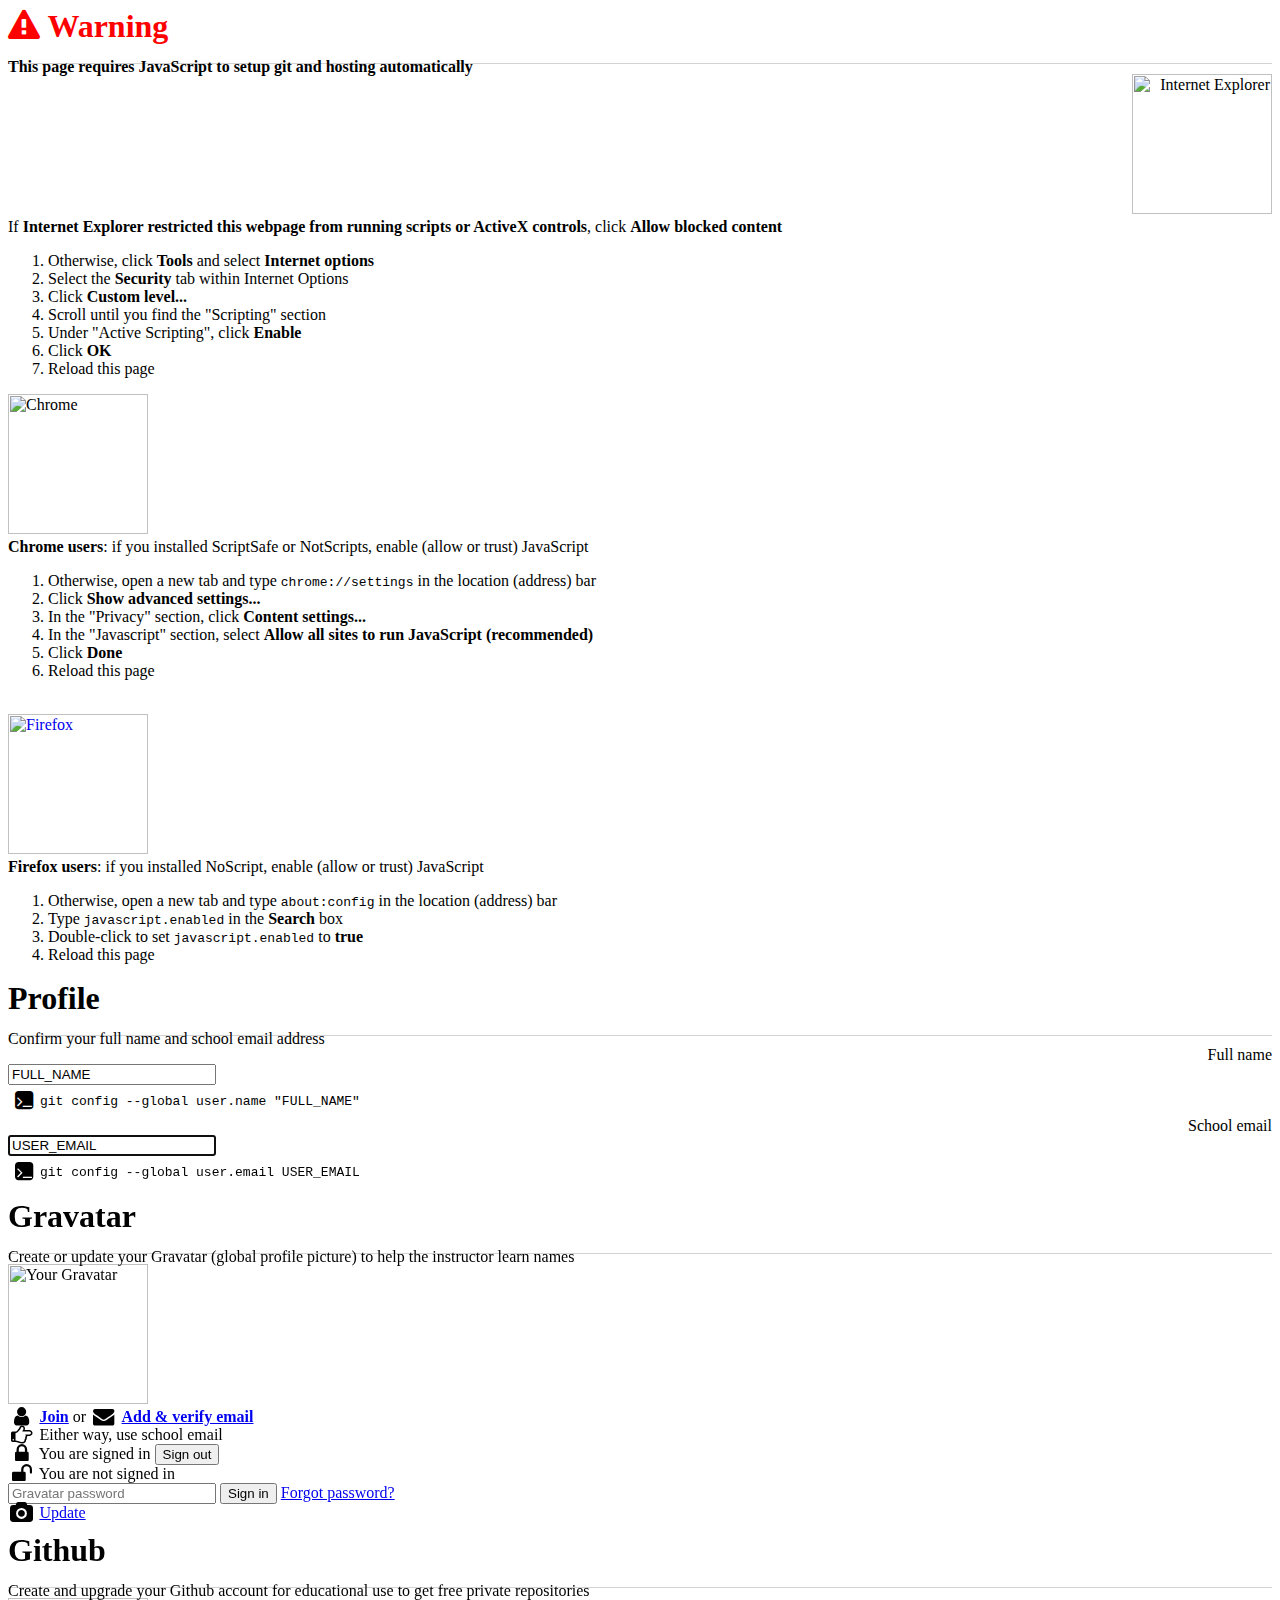
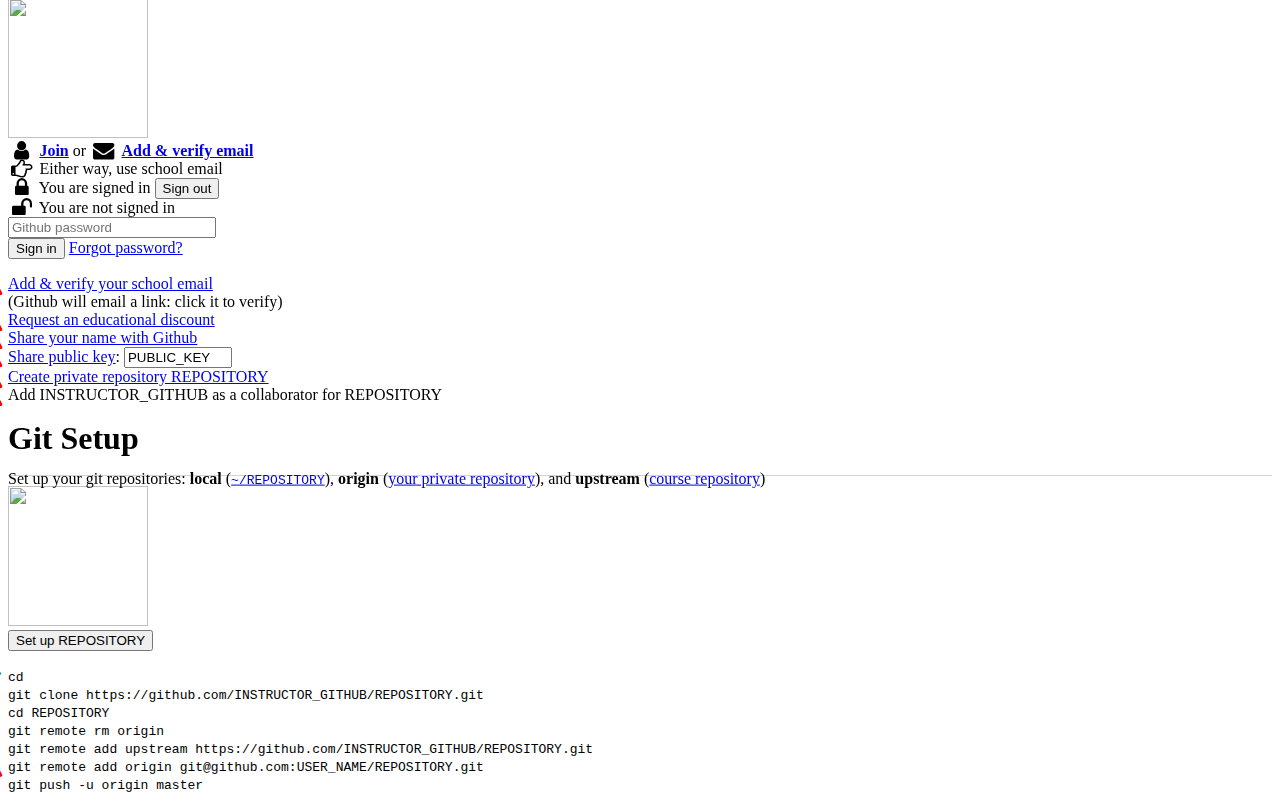
==== index2.html @ 59d85c50 "Name and email auto-populate in case of a reload. Also: scripts in gh-pages branch." ====
<!DOCTYPE html>
<html lang="en">
<head>
  <meta charset="utf-8" />
  <title>Git and Hosting Setup</title>
  <link href="http://maxcdn.bootstrapcdn.com/font-awesome/4.2.0/css/font-awesome.min.css" rel="stylesheet">
  <!-- Suppress favicon -->
  <link rel="shortcut icon" href="#" />
  <link rel="stylesheet" href="http://lawrancej.github.io/starterupper/reset.css" />
  <link rel="stylesheet" href="http://lawrancej.github.io/starterupper/text.css" />
  <link rel="stylesheet" href="http://lawrancej.github.io/starterupper/960.css" />
  <script src="modernizr-latest.js"></script>
  <style>
  .success {
    color:green;
  }
  .fail {
    color:red;
  }
  h1 {
    margin:0px;
    padding:0px;
  }
  header div {
    position: relative;
    top: 50%;
    transform: translateY(70%);
  }
  header {
    display: block;
    border-bottom: 1px solid lightgray;
    margin-bottom: 10px;
  }
  section {
    margin-bottom:10px;
  }
  input[type="text"] { width:200px; }
  input[type="email"] { width:200px; }
  input[type="password"] { width:200px; }
  .js #javascript-warning {display: none;}
  .github-two-factor {display: none; }
  .webcam { display: none; }
  .manual { display: none; }
  
  .js .no-github-upgraded { display: none; }
  .github-upgraded { display: none; }
  .github-profile { display:none; }
  .github-collaborator {display: none;}
  .github-repository {display: none;}
  .github-key {display: none;}
  
  </style>
  <noscript>
    <style>
      .login-control {display: none;}
    </style>
  </noscript>
  <script src="http://lawrancej.github.io/starterupper/sparkMD5.js"></script>
  <script src="http://lawrancej.github.io/starterupper/jquery-2.1.1.min.js"></script>
  <script src="http://lawrancej.github.io/starterupper/github.js"></script>
<!--  <script>
  // Borrowed from Modernizr, switch no-js to js if javascript is available
  document.documentElement.className=document.documentElement.className.replace(/\bno-js\b/,'') + ' js';
  </script> -->
</head>
<body>
  <article>
    <form method="post" action="/" >
      
    <!-- Nag the user if JavaScript is disabled -->
      <section class="container_12" id="javascript-warning">
        <header>
            <h1 class="grid_2" style="color:red;"><i class="fa fa-warning fail"></i> Warning</h1>
            <div class="grid_10"><b>This page requires JavaScript
            to setup git and hosting automatically</b></div>
            <div class="clear"></div>
        </header>
        
        <!-- IE users -->
        <div class="grid_2" style="text-align: right;">
            <img src="ie.svg" width="140" height="140"
            title="Internet Explorer" />
        </div>
        <div class="grid_10">
        <!-- IE5 through IE9 -->
        <!--[if lte IE 9]>
            <b>Your browser is obsolete</b>:
            Please <a target="actionRequired"
            href="http://windows.microsoft.com/en-us/internet-explorer/download-ie">upgrade</a>
            first, or install
            <a href="http://www.google.com/chrome/" 
            target="actionRequired">Chrome</a> or 
            <a href="https://www.mozilla.org/en-US/firefox/new/"
            target="actionRequired">Firefox</a> instead<br/><br/>
        <![endif]-->
            If <b>Internet Explorer restricted this webpage from running scripts
            or ActiveX controls</b>, click <b>Allow blocked content</b>
            <ol>
                <li>Otherwise, click <b>Tools</b> and select
                <b>Internet options</b></li>
                <li>Select the <b>Security</b> tab within Internet Options</li>
                <li>Click <b>Custom level...</b></li>
                <li>Scroll until you find the &quot;Scripting&quot; section</li>
                <li>Under &quot;Active Scripting&quot;, click <b>Enable</b></li>
                <li>Click <b>OK</b></li>
                <li>Reload this page</li>
            </ol>
        </div>
        <div class="clear"></div>

        <!-- Chrome users -->
        <div class="grid_2">
            <img src="chrome.svg" width="140" height="140" title="Chrome" />
        </div>
        <div class="grid_10">
            <b>Chrome users</b>: if you installed ScriptSafe or NotScripts,
            enable (allow or trust) JavaScript
            <ol>
                <li>Otherwise, open a new tab and type
                <code>chrome://settings</code> in the location (address) bar</li>
                <li>Click <b>Show advanced settings...</b></li>
                <li>In the "Privacy" section,
                click <b>Content settings...</b></li>
                <li>In the "Javascript" section, select
                <b>Allow all sites to run JavaScript (recommended)</b></li>
                <li>Click <b>Done</b></li>
                <li>Reload this page</li>
            </ol>
        </div>
        <div class="clear"></div>
        <br/>
        
        <!-- Firefox users -->
        <div class="grid_2">
            <a href="http://kb.mozillazine.org/About:config"
            target="actionRequired">
                <img src="firefox.svg" width="140"
                height="140" title="Firefox" />
            </a>
        </div>
        <div class="grid_10">
            <b>Firefox users</b>: if you installed NoScript,
            enable (allow or trust) JavaScript
            <ol>
                <li>Otherwise, open a new tab and type <code>about:config</code>
                in the location (address) bar</li>
                <li>Type <code>javascript.enabled</code> in the <b>Search</b> box</li>
                <li>Double-click to set <code>javascript.enabled</code> to <b>true</b></li>
                <li>Reload this page</li>
            </ol>
        </div>
        <div class="clear"></div>
      </section>
      
      <!-- What to do if the script is offline -->
      <section class="container_12 manual">
        <header>
            <h1 class="grid_2" style="color:red;">Error</h1>
            <div class="grid_10">
                Script off-line: troubleshoot or complete steps manually
            </div>
            <div class="clear"></div>
        </header>
        <div class="grid_2">Troubleshooting</div>
        <div class="grid_3">
            <b>Possible cause</b><br/>
            Firewall is blocking <code>netcat</code>
        </div>
        <div class="grid_7">
            <b>Solution</b><br/>
            <ol>
                <li>Open the firewall</li>
                <li>Allow programs to communicate through the firewall</li>
                <li>Change settings</li>
                <li>Select <code>nc.exe</code> and ensure <b>Domain</b> is checked</li>
                <li>Click <b>OK</b></li>
                <li>Close this window and restart the script in the command line</li>
            </ol>
        </div>
        <div class="clear"></div>
        
        <div class="grid_2">&nbsp;</div>
        <div class="grid_3">
            Another program is using port 8080
        </div>
        <div class="grid_7">
            <ol>
                <li>Close any web servers on your machine</li>
                <li>Close this window and restart the script in the command line</li>
            </ol>
        </div>
      </section>

      <!-- Profile -->
      <section class="container_12">
        <header>
            <h1 class="grid_2">Profile</h1>
            <div class="grid_10">
                Confirm your full name and school email address
            </div>
            <div class="clear"></div>
        </header>
        
        <!-- Full name -->
        <div class="grid_2" style="text-align: right;">
            <label for="name">Full name</label>
        </div>
        <div class="grid_3">
            <input id="name" type="text" name="name" value="FULL_NAME"
            placeholder="Full name" pattern="[^ ]+( [^ ]+)+" required
            title="Full name (first and last)" autocomplete="on" /><br/>
        </div>
        <div class="grid_7">
            <span class="fa-stack fa-fw">
              <i class="fa fa-square fa-stack-1x fa-lg"></i>
              <i class="fa fa-terminal fa-stack-1x fa-inverse"></i>
            </span><code
            id="git-config-name">git config --global user.name "FULL_NAME"</code>
        </div>
        <div class="clear"></div>
        
        <!-- Email -->
        <div class="grid_2" style="text-align: right;">
            <label for="email">School email</label>
        </div>
        <div class="grid_3">
            <input id="email" type="email" name="email" value="USER_EMAIL"
            placeholder="School email address" required
            autofocus autocomplete="on" title="School email address (ends with .edu)" />
        </div>
        <div class="grid_7">
            <span class="fa-stack fa-fw">
              <i class="fa fa-square fa-stack-1x fa-lg"></i>
              <i class="fa fa-terminal fa-stack-1x fa-inverse"></i>
            </span><code
            id="git-config-email">git config --global user.email USER_EMAIL</code>
        </div>
        <div class="clear"></div>
     </section>
     
     <!-- Gravatar -->
     <section class="container_12">
        <header>
        <h1 class="grid_2">Gravatar</h1>
        <div class="grid_10">
            Create or update your Gravatar (global profile picture)
            to help the instructor learn names
        </div>
        <div class="clear"></div>
        </header>
        
        <div class="grid_2">
            <img id="visible-gravatar"
            src="http://www.gravatar.com/avatar/EMAIL_HASH?d=retro&s=140"
            title="Your Gravatar" width="140" height="140" />
        </div>
        <div class="grid_3">
            <div class="no-gravatar-authenticated onboard no-gravatar-account">
                <i class="fa fa-fw fa-lg fa-user"></i>
                <a href="https://en.gravatar.com/connect/?source=_signup"
                target="actionRequired"
                title="New to Gravatar? Join with your school email">
                    <b>Join</b></a>
                or
                <i class="fa fa-fw fa-lg fa-envelope"></i>
                <a href="https://en.gravatar.com/emails/new"
                target="actionRequired"
                title="Already use Gravatar? Add and verify your school email">
                    <b>Add &amp; verify email</b></a>
                <br/>
                <i class="fa fa-fw fa-lg fa-hand-o-right"></i> Either way, use school email<br/>
            </div>
            <div class="gravatar-authenticated login-control">
                <i class="fa fa-fw fa-lg fa-lock"></i> You are signed in
                <input type="button" onclick="controller.gravatar.logout(this);" value="Sign out" />
            </div>
            <div class="no-gravatar-authenticated login-control">
                <i class="fa fa-fw fa-lg fa-unlock"></i> You are not signed in<br/>
            
                <input type="password" id="gravatarPassword"
                placeholder="Gravatar password" pattern=".{7,}" />
                <input type="button" value="Sign in" onclick="controller.gravatar.login(this)" /> 
                <a href="https://en.wordpress.com/wp-login.php?action=lostpassword&wpcom_connect=1"
                target="actionRequired">Forgot password?</a>
            </div>
        </div>
        <div class="grid_7">
            <div class="no-js">
                <i class="fa fa-fw fa-lg fa-camera"></i>
                <a href="https://en.gravatar.com/gravatars/new"
                target="actionRequired"
                title="Update Gravatar profile picture">Update</a>
            </div>
            <div class="webcam">
                How about webcam.js here? http://pixlcore.com/read/WebcamJS
            </div>
        </div>
      </section>
      
      <!-- Github -->
      <section class="container_12">
        <header>
          <h1 class="grid_2">Github</h1>
          <div class="grid_10">
            Create and upgrade your Github account for educational use to
            get free private repositories
          </div>
          <div class="clear"></div>
        </header>
        
        <div class="clear"></div>
        <div class="grid_2">
            <img src="http://lawrancej.github.io/starterupper/github.svg"
            width="140" height="140" />
        </div>
        <div class="grid_3">
            <div class="no-github-authenticated onboard">
                <i class="fa fa-fw fa-lg fa-user"></i>
                <a href="https://github.com/join" target="actionRequired"
                title="New to Github? Join with your school email">
                <b>Join</b></a> or
                <i class="fa fa-fw fa-lg fa-envelope"></i>
                <a href="https://github.com/settings/emails"
                target="actionRequired"
                title="Already use Github? Add and verify your school email">
                    <b>Add &amp; verify email</b></a>
                <br/>
                <i class="fa fa-fw fa-lg fa-hand-o-right"></i> Either way, use school email<br/>
            </div>
            <div class="github-authenticated login-control">
                <i class="fa fa-fw fa-lg fa-lock"></i> You are signed in
                <input type="button" onclick="logout(this);" value="Sign out" />
            </div>
            <div class="no-github-authenticated login-control">

                <i class="fa fa-fw fa-lg fa-unlock"></i> You are not signed in<br/>
                
                <input type="password" id="github-password"
                placeholder="Github password" pattern=".{7,}"
                title="Github password (must be 7+ characters)" required />
                <br />
                
                <div class="github-two-factor">
                    <input type="text" id="otp" placeholder="Authentication code"
                    pattern="[0-9]{6}" required />
                    <br />
                </div>
                <input type="button" onclick="login(this);" value="Sign in" />
                <a href="https://github.com/password_reset"
                target="actionRequired">Forgot password?</a>
            </div>
        </div>
        <div class="grid_7">
            <div class="github-authenticated">
                <ul class="fa-ul" style="margin-left: 0px;">
                    <li class="no-github-email-verified">
                        <i class="fa-li fa fa-lg fa-warning fail"></i>
                        <a href="https://github.com/settings/emails"
                        target="actionRequired">Add &amp; verify
                        your school email</a><br/>(Github will email a link: click it to verify)
                    </li>
                    <li class="no-github-upgraded">
                        <i class="fa-li fa fa-lg fa-warning fail"></i>
                        <a href="https://education.github.com/discount_requests/new"
                        target="actionRequired">Request an educational discount</a>
                    </li>
                    <li class="no-github-profile">
                        <i class="fa-li fa fa-lg fa-warning fail"></i>
                        <!-- Only ask the user to do stuff themselves if Javascript's disabled (or failed) and the server's dead (or failed) -->
                        <a target="actionRequired"
                        href="https://github.com/settings/profile">
                            Share your name with Github</a>
                    </li>
                    <li class="github-profile">
                        <i class="fa-li fa fa-lg fa-check success"></i>
                        Shared your name with Github
                        (<a target="actionRequired"
                        href="https://github.com/settings/profile">Update profile</a>)
                    </li>
                    <li class="no-github-key">
                        <i class="fa-li fa fa-lg fa-warning fail"></i>
                        <a href="https://github.com/settings/ssh"
                        target="actionRequired">Share public key</a>:
                        <input type="text" value="PUBLIC_KEY" style="width:100px;" />
                    </li>
                    <li class="github-key">
                        <i class="fa-li fa fa-lg fa-check success"></i>
                        Shared public key
                        (<a href="https://github.com/settings/ssh"
                        target="actionRequired">Update</a>)
                    </li>
                    <li class="no-github-repository">
                        <i class="fa-li fa fa-lg fa-warning fail"></i>
                        <a target="actionRequired" href="https://github.com/new">
                            Create private repository REPOSITORY</a>
                    </li>
                    <li class="github-repository">
                        <i class="fa-li fa fa-lg fa-check success"></i>
                        Created private repository
                        <a href="https://github.com/USER_NAME/REPOSITORY"
                        target="actionRequired"
                        class="origin-href">REPOSITORY</a>
                    </li>
                    <li class="no-github-collaborator">
                        <i class="fa-li fa fa-lg fa-warning fail"></i>
                        Add INSTRUCTOR_GITHUB as a collaborator for REPOSITORY
                    </li>
                    <li class="github-collaborator">
                        <i class="fa-li fa fa-lg fa-check success"></i>
                        <a href="https://github.com/USER_NAME/REPOSITORY/settings/collaboration"
                        id="collaborator-href" target="actionRequired">
                            Added INSTRUCTOR_GITHUB as a collaborator for REPOSITORY</a>
                    </li>
                </ul>
            </div>
        </div>
      </section>
      <section class="container_12">
        <header>
          <h1 class="grid_2">Git Setup</h1>
          <div class="grid_10">Set up your git repositories:
          <b>local</b> (<a href="REPOSITORY" target="_blank"><code>~/REPOSITORY</code></a>),
          <b>origin</b> (<a class="origin-href"
          href="https://github.com/USER_NAME/REPOSITORY"
          target="_blank">your private repository</a>), and 
          <b>upstream</b> (<a href="https://github.com/INSTRUCTOR_GITHUB/REPOSITORY"
          target="_blank">course repository</a>)</div>
          <div class="clear"></div>
        </header>
        <div class="clear"></div>
        <div class="grid_2"><img src="http://lawrancej.github.io/starterupper/git.svg" width="140" height="140" /></div>
        <div class="grid_10">
          <button>Set up REPOSITORY</button>
          <ul class="fa-ul" style="margin-left: 0px;">
            <li>
            <i class="fa-li fa fa-lg fa-check success"></i>
            <code>cd</code><br/>
            <code>git clone https://github.com/INSTRUCTOR_GITHUB/REPOSITORY.git</code><br/>
            <code>cd REPOSITORY</code><br/>
            <code>git remote rm origin</code><br/>
            <code>git remote add upstream https://github.com/INSTRUCTOR_GITHUB/REPOSITORY.git</code>
            </li>
            <li>
            <i class="fa-li fa fa-lg fa-warning fail" id="origin-status"></i>
            <code id="origin-code">git remote add origin git@github.com:USER_NAME/REPOSITORY.git</code><br/>
            <code>git push -u origin master</code>
</li>
          </ul>
        </div>
      </section>
    </form>
  </article>
  <script>
    var model = {
        // Server-set constants
        // Name of the repository
        repo: 'REPOSITORY',
        // Who's the instructor?
        githubInstructorLogin: 'INSTRUCTOR_GITHUB',
        // User's login at their machine
        hostLogin: 'USER_NAME@HOSTNAME',
        // User's public key
        publicKey: 'PUBLIC_KEY',

        // Server-initialized variables
        // User's full name (DO NOT set directly, use model.setEmail())
        fullName: localStorage.hasOwnProperty("Model.fullName") ? 
                    localStorage.getItem("Model.fullName") : 'FULL_NAME',
        getName: function() {
            return localStorage.getItem("Model.fullName");
        },
        setName: function(name) {
            model.fullName = name.trim();
            if (model.validName()) {
                localStorage.setItem("Model.fullName", model.fullName);
            }
        },
        validName: function() {
            var regex = /[^ ]+( [^ ]+)+/;
            return regex.test(model.fullName);
        },
        
        // User's email (DO NOT set directly, use model.setEmail())
        email: localStorage.hasOwnProperty("Model.email") ? 
                    localStorage.getItem("Model.email") : 'USER_EMAIL',
        // Sanitize and validate email address before setting it
        setEmail: function(address) {
            model.email = address.toLowerCase().trim();
            if (model.validEmail()) {
                localStorage.setItem("Model.email", model.email);
            }
        },
        getEmail: function() {
            return localStorage.getItem("Model.email");
        },
        // Is the user's email valid?
        validEmail: function() {
            var regex = /^[a-zA-Z0-9.!#$%&'*+/=?^_`{|}~-]+@[a-zA-Z0-9](?:[a-zA-Z0-9-]{0,61}[a-zA-Z0-9])?(?:\.[a-zA-Z0-9](?:[a-zA-Z0-9-]{0,61}[a-zA-Z0-9])?)*$/;
            return regex.test(model.email);
        },
        // Is the user's email a school email?
        schoolEmail: function() {
            var regex = /edu$/;
            return regex.test(model.getEmail());
        },
        // Gravatar ID
        gravatarId: function() {
            return SparkMD5.hash(model.getEmail());
        },
    };

    var controller = {
        name: function() {
        // TODO: FIXME: use local storage and validate
            model.setName($("#name").val());
            $( "#git-config-name" ).html('git config --global user.name "' + model.getName() + '"');
        },
        email: function() {
        // TODO: FIXME: use local storage and validate
            model.setEmail($("#email").val());
            $( "#git-config-email" ).html('git config --global user.email ' + model.getEmail());
            
            $("#visible-gravatar").attr('src', 'http://www.gravatar.com/avatar/' + model.gravatarId() + '?d=retro&s=140');
            $.ajax({
                method: "GET",
                dataType: "jsonp",
                crossDomain: true,
                processData: false,
                url: 'https://en.gravatar.com/' + model.gravatarId() + '.json',
                success: function(response) {
                    localStorage.setItem("Gravatar", model.gravatarId());
                    controller.update('gravatar-account',true);
                },
                error: function(response) {
                    localStorage.removeItem("Gravatar");
                    controller.update('gravatar-account',false);
                }
            });
        },
        // Show class and hide its opposite
        update: function(klass, value) {
            if (value) {
                $('.'+klass).show();
                $('.no-'+klass).hide();
            } else {
                $('.'+klass).hide();
                $('.no-'+klass).show();
            }
        },
        gravatar: function() {
            controller.update('gravatar-authenticated',false);
        },
        github: function() {
            model.githubPassword = $("#github-password").val();
            if (Github.authenticated()) {
                setupUser();
                setupEmail();
//                setupSSH();
                setupRepo();
                // Doesn't work
                // Another bug: check if email and full name are valid before sharing them
                // Perhaps just use local storage?
                $(".origin-href").attr("href", "https://github.com/" + Github.getUsername() + "/REPOSITORY");
                $("#collaborator-href").attr("href", "https://github.com/" + Github.getUsername() + "/REPOSITORY/settings/collaboration");
                $("#origin-code").html("git remote add origin git@github.com:" + Github.getUsername() + "/REPOSITORY.git");
                controller.update('github-authenticated', true);
            } else {
                controller.update('github-authenticated', false);
            }
        },
    };
    $( "#name" ).on( "change", function( event ) {
        controller.name();
    });
    $( "#email" ).on( "change", function( event ) {
        controller.email();
    });
    $( "#github-login" ).on( "change", function( event) {
        controller.github();
    });
    $( "#github-password" ).on( "change", function( event) {
        controller.github();
    });
    $(function() {
        $("#name").val(model.getName());
        $("#email").val(model.getEmail());
        controller.name();
        controller.email();
        controller.gravatar();
        controller.github();
    });
  </script>

  <script>
    function setupUser() {
        // Nag the user if they're not on an upgraded plan
        Github.getUser({
            success: function(response) {
                controller.update('github-upgraded', (response.plan.name.toLowerCase() != "free"));
            }
        });
        Github.setUser({
            data: {
                name: model.getName()
            },
            success: function(response) {
                controller.update('github-profile',true);
            },
            fail: function(response) {
                controller.update('github-profile',false);
            }
        });
        // Set the company for the instructor's benefit
        // (if a company isn't already set)
        // TODO: http://www.whoisxmlapi.com/whois-api-doc.php
        /*
        if (response.hasOwnProperty("company") && response.company == "") {
            Github.setUser({
                data: {company: ""},
                success: function(response) {},
                fail: function(response) {
                // TODO: tell the user what to do if this breaks
                }
            });
        }
        */
    }
    function setupEmail() {
        // Setup email
        Github.getEmail({
            email: model.getEmail(),
            added: function() {
                controller.update('github-email-found',true);
            },
            verified: function() {
                controller.update('github-email-verified',true);
            },
            unverified: function() {
                controller.update('github-email-verified',false);
            },
            missing: function() {
                // The user needs to verify their email
                controller.update('github-email-verified',false);
                Github.setEmail({
                    email: model.getEmail(),
                    success: function() {
                        controller.update('github-email-found',true);
                    },
                    fail: function() {
                        controller.update('github-email-found',false);
                    }
                });
            }
        });
    }
    function setupSSH() {
        Github.shareKey({
            title: model.hostLogin,
            key: model.publicKey,
            success: function() {
                controller.update('github-key',true);
            },
            fail: function() {
                controller.update('github-key',false);
            }
        });
    }
    function setupRepo() {
        Github.createRepo({
            repo: model.repo,
            success: function(response) {
                controller.update('github-repository',true);
            },
            fail: function(response) {
                controller.update('github-repository',false);
            }
        });
        Github.addCollaborator({
            repo: model.repo,
            collaborator: model.githubInstructorLogin,
            success: function(response) {
                controller.update('github-collaborator', true);
            },
            fail: function(response) {
                controller.update('github-collaborator', false);
            }
        });
    }
    function login(event) {
        Github.login({
            username: $("#email").val(),
            password: $("#github-password").val(),
            otp: $("#otp").val(),
            authenticated: function() {
                controller.update('github-authenticated', true);
                setupUser();
                setupEmail();
//                setupSSH();
                setupRepo();
            },
            badCredential: function() {
                // Clear the password
                $("#password").attr('value', '');
                controller.github();
            },
            twoFactor: function() {
                $('.github-two-factor').show();
                $('#otp').focus();
            }
        });
    }
    function logout(event) {
        Github.logout();
        controller.update('github-authenticated', false);
    }
  </script>
</body>
</html>
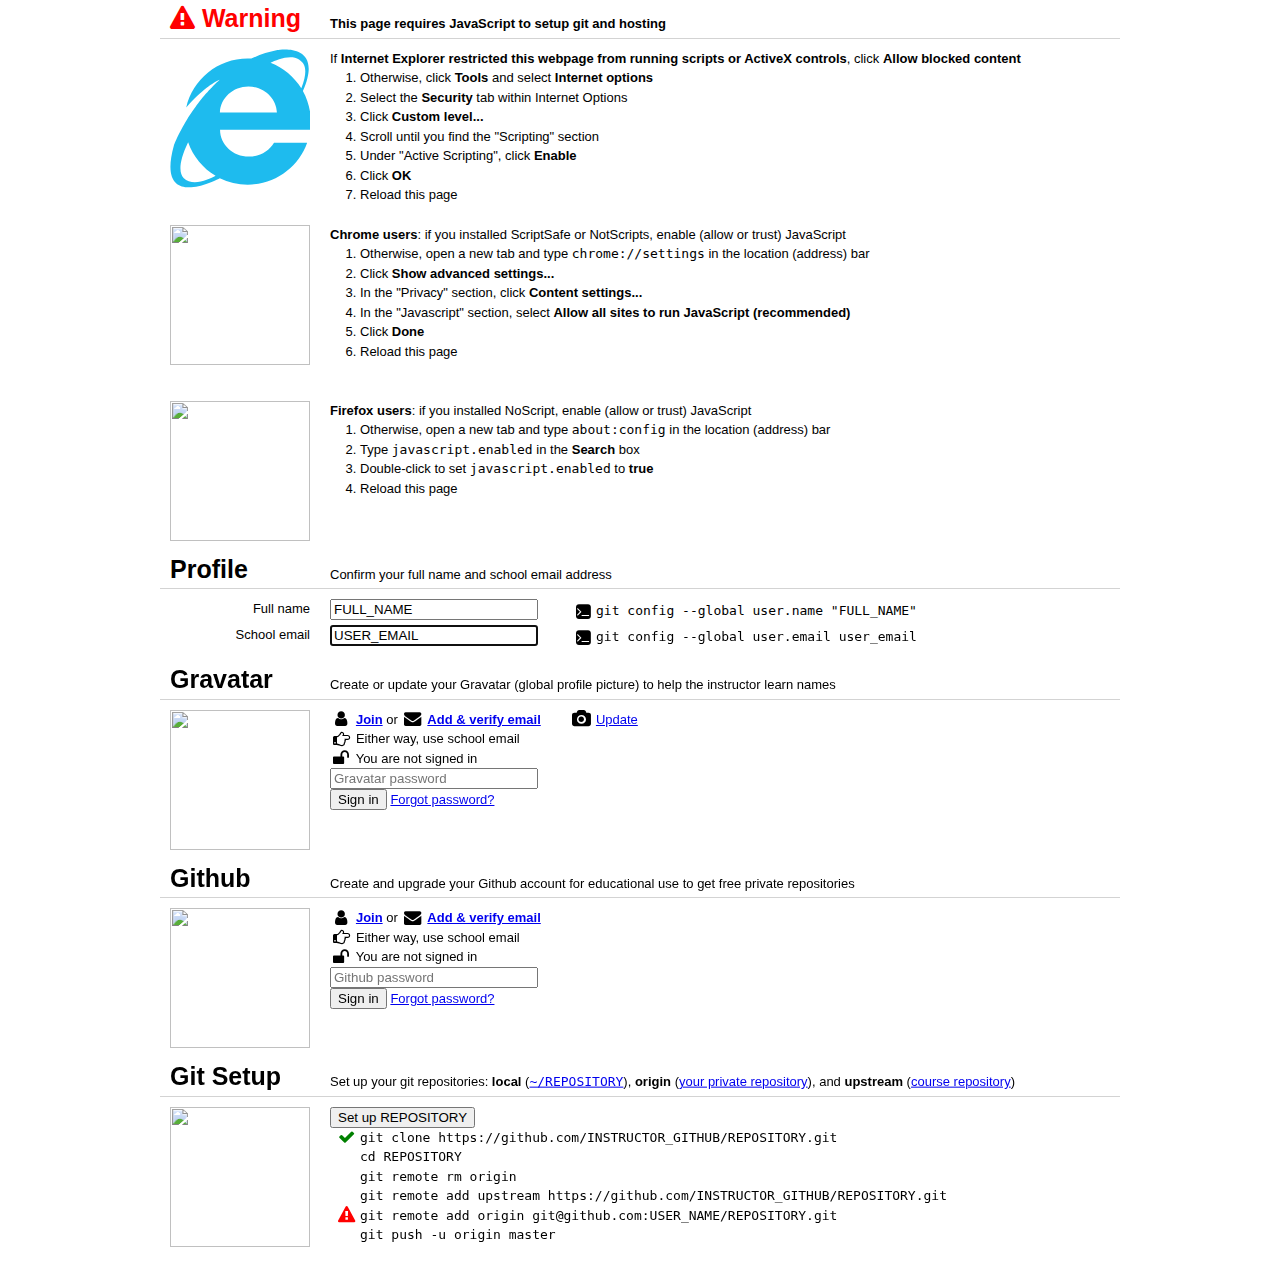
==== commit 137f5f60: "Merge remote-tracking branch 'origin/web' into web" ====
--- a/index2.html
+++ b/index2.html
@@ -6,9 +6,9 @@
   <link href="http://maxcdn.bootstrapcdn.com/font-awesome/4.2.0/css/font-awesome.min.css" rel="stylesheet">
   <!-- Suppress favicon -->
   <link rel="shortcut icon" href="#" />
-  <link rel="stylesheet" href="http://lawrancej.github.io/starterupper/reset.css" />
-  <link rel="stylesheet" href="http://lawrancej.github.io/starterupper/text.css" />
-  <link rel="stylesheet" href="http://lawrancej.github.io/starterupper/960.css" />
+  <link rel="stylesheet" href="reset.css" />
+  <link rel="stylesheet" href="text.css" />
+  <link rel="stylesheet" href="960.css" />
   <script src="modernizr-latest.js"></script>
   <style>
   .success {
@@ -55,9 +55,9 @@
       .login-control {display: none;}
     </style>
   </noscript>
-  <script src="http://lawrancej.github.io/starterupper/sparkMD5.js"></script>
-  <script src="http://lawrancej.github.io/starterupper/jquery-2.1.1.min.js"></script>
-  <script src="http://lawrancej.github.io/starterupper/github.js"></script>
+  <script src="sparkMD5.js"></script>
+  <script src="jquery-2.1.1.min.js"></script>
+  <script src="github.js"></script>
 <!--  <script>
   // Borrowed from Modernizr, switch no-js to js if javascript is available
   document.documentElement.className=document.documentElement.className.replace(/\bno-js\b/,'') + ' js';
@@ -72,7 +72,7 @@
         <header>
             <h1 class="grid_2" style="color:red;"><i class="fa fa-warning fail"></i> Warning</h1>
             <div class="grid_10"><b>This page requires JavaScript
-            to setup git and hosting automatically</b></div>
+            to setup git and hosting</b></div>
             <div class="clear"></div>
         </header>
         
@@ -397,9 +397,7 @@
                     <li class="github-repository">
                         <i class="fa-li fa fa-lg fa-check success"></i>
                         Created private repository
-                        <a href="https://github.com/USER_NAME/REPOSITORY"
-                        target="actionRequired"
-                        class="origin-href">REPOSITORY</a>
+                        <a href="#" target="actionRequired">REPOSITORY</a>
                     </li>
                     <li class="no-github-collaborator">
                         <i class="fa-li fa fa-lg fa-warning fail"></i>
@@ -407,8 +405,7 @@
                     </li>
                     <li class="github-collaborator">
                         <i class="fa-li fa fa-lg fa-check success"></i>
-                        <a href="https://github.com/USER_NAME/REPOSITORY/settings/collaboration"
-                        id="collaborator-href" target="actionRequired">
+                        <a href="#" target="actionRequired">
                             Added INSTRUCTOR_GITHUB as a collaborator for REPOSITORY</a>
                     </li>
                 </ul>
@@ -420,8 +417,7 @@
           <h1 class="grid_2">Git Setup</h1>
           <div class="grid_10">Set up your git repositories:
           <b>local</b> (<a href="REPOSITORY" target="_blank"><code>~/REPOSITORY</code></a>),
-          <b>origin</b> (<a class="origin-href"
-          href="https://github.com/USER_NAME/REPOSITORY"
+          <b>origin</b> (<a id="origin-href" href="https://github.com/USER_NAME/REPOSITORY"
           target="_blank">your private repository</a>), and 
           <b>upstream</b> (<a href="https://github.com/INSTRUCTOR_GITHUB/REPOSITORY"
           target="_blank">course repository</a>)</div>
@@ -434,7 +430,6 @@
           <ul class="fa-ul" style="margin-left: 0px;">
             <li>
             <i class="fa-li fa fa-lg fa-check success"></i>
-            <code>cd</code><br/>
             <code>git clone https://github.com/INSTRUCTOR_GITHUB/REPOSITORY.git</code><br/>
             <code>cd REPOSITORY</code><br/>
             <code>git remote rm origin</code><br/>
@@ -452,46 +447,22 @@
   </article>
   <script>
     var model = {
-        // Server-set constants
         // Name of the repository
         repo: 'REPOSITORY',
         // Who's the instructor?
         githubInstructorLogin: 'INSTRUCTOR_GITHUB',
+        // User's full name
+        fullName: 'FULL_NAME',
         // User's login at their machine
         hostLogin: 'USER_NAME@HOSTNAME',
         // User's public key
         publicKey: 'PUBLIC_KEY',
-
-        // Server-initialized variables
-        // User's full name (DO NOT set directly, use model.setEmail())
-        fullName: localStorage.hasOwnProperty("Model.fullName") ? 
-                    localStorage.getItem("Model.fullName") : 'FULL_NAME',
-        getName: function() {
-            return localStorage.getItem("Model.fullName");
-        },
-        setName: function(name) {
-            model.fullName = name.trim();
-            if (model.validName()) {
-                localStorage.setItem("Model.fullName", model.fullName);
-            }
-        },
-        validName: function() {
-            var regex = /[^ ]+( [^ ]+)+/;
-            return regex.test(model.fullName);
-        },
         
         // User's email (DO NOT set directly, use model.setEmail())
-        email: localStorage.hasOwnProperty("Model.email") ? 
-                    localStorage.getItem("Model.email") : 'USER_EMAIL',
-        // Sanitize and validate email address before setting it
+        email: 'USER_EMAIL',
+        // Sanitize email address before setting it
         setEmail: function(address) {
             model.email = address.toLowerCase().trim();
-            if (model.validEmail()) {
-                localStorage.setItem("Model.email", model.email);
-            }
-        },
-        getEmail: function() {
-            return localStorage.getItem("Model.email");
         },
         // Is the user's email valid?
         validEmail: function() {
@@ -501,24 +472,23 @@
         // Is the user's email a school email?
         schoolEmail: function() {
             var regex = /edu$/;
-            return regex.test(model.getEmail());
+            return regex.test(model.email);
         },
         // Gravatar ID
         gravatarId: function() {
-            return SparkMD5.hash(model.getEmail());
+            return SparkMD5.hash(model.email);
         },
     };
 
     var controller = {
         name: function() {
-        // TODO: FIXME: use local storage and validate
-            model.setName($("#name").val());
-            $( "#git-config-name" ).html('git config --global user.name "' + model.getName() + '"');
+            model.fullName = $("#name").val();
+            $( "#git-config-name" ).html('git config --global user.name "' + model.fullName + '"');
         },
         email: function() {
-        // TODO: FIXME: use local storage and validate
             model.setEmail($("#email").val());
-            $( "#git-config-email" ).html('git config --global user.email ' + model.getEmail());
+//            alert(model.email);
+            $( "#git-config-email" ).html('git config --global user.email ' + model.email);
             
             $("#visible-gravatar").attr('src', 'http://www.gravatar.com/avatar/' + model.gravatarId() + '?d=retro&s=140');
             $.ajax({
@@ -557,12 +527,7 @@
                 setupEmail();
 //                setupSSH();
                 setupRepo();
-                // Doesn't work
-                // Another bug: check if email and full name are valid before sharing them
-                // Perhaps just use local storage?
-                $(".origin-href").attr("href", "https://github.com/" + Github.getUsername() + "/REPOSITORY");
-                $("#collaborator-href").attr("href", "https://github.com/" + Github.getUsername() + "/REPOSITORY/settings/collaboration");
-                $("#origin-code").html("git remote add origin git@github.com:" + Github.getUsername() + "/REPOSITORY.git");
+//                $().html();
                 controller.update('github-authenticated', true);
             } else {
                 controller.update('github-authenticated', false);
@@ -582,8 +547,6 @@
         controller.github();
     });
     $(function() {
-        $("#name").val(model.getName());
-        $("#email").val(model.getEmail());
         controller.name();
         controller.email();
         controller.gravatar();
@@ -601,7 +564,7 @@
         });
         Github.setUser({
             data: {
-                name: model.getName()
+                name: model.fullName
             },
             success: function(response) {
                 controller.update('github-profile',true);
@@ -628,7 +591,7 @@
     function setupEmail() {
         // Setup email
         Github.getEmail({
-            email: model.getEmail(),
+            email: model.email,
             added: function() {
                 controller.update('github-email-found',true);
             },
@@ -642,7 +605,7 @@
                 // The user needs to verify their email
                 controller.update('github-email-verified',false);
                 Github.setEmail({
-                    email: model.getEmail(),
+                    email: model.email,
                     success: function() {
                         controller.update('github-email-found',true);
                     },
--- a/text.css
+++ b/text.css
@@ -0,0 +1 @@
+body{font:13px/1.5 'Helvetica Neue',Arial,'Liberation Sans',FreeSans,sans-serif}pre,code{font-family:'DejaVu Sans Mono',Menlo,Consolas,monospace}hr{border:0 solid #ccc;border-top-width:1px;clear:both;height:0}h1{font-size:25px}h2{font-size:23px}h3{font-size:21px}h4{font-size:19px}h5{font-size:17px}h6{font-size:15px}ol{list-style:decimal}ul{list-style:disc}li{margin-left:30px}p,dl,hr,h1,h2,h3,h4,h5,h6,ol,ul,pre,table,address,fieldset,figure{margin-bottom:20px}--- a/960.css
+++ b/960.css
@@ -0,0 +1 @@
+body{min-width:960px}.container_12,.container_16{margin-left:auto;margin-right:auto;width:960px}.grid_1,.grid_2,.grid_3,.grid_4,.grid_5,.grid_6,.grid_7,.grid_8,.grid_9,.grid_10,.grid_11,.grid_12,.grid_13,.grid_14,.grid_15,.grid_16{display:inline;float:left;margin-left:10px;margin-right:10px}.push_1,.pull_1,.push_2,.pull_2,.push_3,.pull_3,.push_4,.pull_4,.push_5,.pull_5,.push_6,.pull_6,.push_7,.pull_7,.push_8,.pull_8,.push_9,.pull_9,.push_10,.pull_10,.push_11,.pull_11,.push_12,.pull_12,.push_13,.pull_13,.push_14,.pull_14,.push_15,.pull_15{position:relative}.container_12 .grid_3,.container_16 .grid_4{width:220px}.container_12 .grid_6,.container_16 .grid_8{width:460px}.container_12 .grid_9,.container_16 .grid_12{width:700px}.container_12 .grid_12,.container_16 .grid_16{width:940px}.alpha{margin-left:0}.omega{margin-right:0}.container_12 .grid_1{width:60px}.container_12 .grid_2{width:140px}.container_12 .grid_4{width:300px}.container_12 .grid_5{width:380px}.container_12 .grid_7{width:540px}.container_12 .grid_8{width:620px}.container_12 .grid_10{width:780px}.container_12 .grid_11{width:860px}.container_16 .grid_1{width:40px}.container_16 .grid_2{width:100px}.container_16 .grid_3{width:160px}.container_16 .grid_5{width:280px}.container_16 .grid_6{width:340px}.container_16 .grid_7{width:400px}.container_16 .grid_9{width:520px}.container_16 .grid_10{width:580px}.container_16 .grid_11{width:640px}.container_16 .grid_13{width:760px}.container_16 .grid_14{width:820px}.container_16 .grid_15{width:880px}.container_12 .prefix_3,.container_16 .prefix_4{padding-left:240px}.container_12 .prefix_6,.container_16 .prefix_8{padding-left:480px}.container_12 .prefix_9,.container_16 .prefix_12{padding-left:720px}.container_12 .prefix_1{padding-left:80px}.container_12 .prefix_2{padding-left:160px}.container_12 .prefix_4{padding-left:320px}.container_12 .prefix_5{padding-left:400px}.container_12 .prefix_7{padding-left:560px}.container_12 .prefix_8{padding-left:640px}.container_12 .prefix_10{padding-left:800px}.container_12 .prefix_11{padding-left:880px}.container_16 .prefix_1{padding-left:60px}.container_16 .prefix_2{padding-left:120px}.container_16 .prefix_3{padding-left:180px}.container_16 .prefix_5{padding-left:300px}.container_16 .prefix_6{padding-left:360px}.container_16 .prefix_7{padding-left:420px}.container_16 .prefix_9{padding-left:540px}.container_16 .prefix_10{padding-left:600px}.container_16 .prefix_11{padding-left:660px}.container_16 .prefix_13{padding-left:780px}.container_16 .prefix_14{padding-left:840px}.container_16 .prefix_15{padding-left:900px}.container_12 .suffix_3,.container_16 .suffix_4{padding-right:240px}.container_12 .suffix_6,.container_16 .suffix_8{padding-right:480px}.container_12 .suffix_9,.container_16 .suffix_12{padding-right:720px}.container_12 .suffix_1{padding-right:80px}.container_12 .suffix_2{padding-right:160px}.container_12 .suffix_4{padding-right:320px}.container_12 .suffix_5{padding-right:400px}.container_12 .suffix_7{padding-right:560px}.container_12 .suffix_8{padding-right:640px}.container_12 .suffix_10{padding-right:800px}.container_12 .suffix_11{padding-right:880px}.container_16 .suffix_1{padding-right:60px}.container_16 .suffix_2{padding-right:120px}.container_16 .suffix_3{padding-right:180px}.container_16 .suffix_5{padding-right:300px}.container_16 .suffix_6{padding-right:360px}.container_16 .suffix_7{padding-right:420px}.container_16 .suffix_9{padding-right:540px}.container_16 .suffix_10{padding-right:600px}.container_16 .suffix_11{padding-right:660px}.container_16 .suffix_13{padding-right:780px}.container_16 .suffix_14{padding-right:840px}.container_16 .suffix_15{padding-right:900px}.container_12 .push_3,.container_16 .push_4{left:240px}.container_12 .push_6,.container_16 .push_8{left:480px}.container_12 .push_9,.container_16 .push_12{left:720px}.container_12 .push_1{left:80px}.container_12 .push_2{left:160px}.container_12 .push_4{left:320px}.container_12 .push_5{left:400px}.container_12 .push_7{left:560px}.container_12 .push_8{left:640px}.container_12 .push_10{left:800px}.container_12 .push_11{left:880px}.container_16 .push_1{left:60px}.container_16 .push_2{left:120px}.container_16 .push_3{left:180px}.container_16 .push_5{left:300px}.container_16 .push_6{left:360px}.container_16 .push_7{left:420px}.container_16 .push_9{left:540px}.container_16 .push_10{left:600px}.container_16 .push_11{left:660px}.container_16 .push_13{left:780px}.container_16 .push_14{left:840px}.container_16 .push_15{left:900px}.container_12 .pull_3,.container_16 .pull_4{left:-240px}.container_12 .pull_6,.container_16 .pull_8{left:-480px}.container_12 .pull_9,.container_16 .pull_12{left:-720px}.container_12 .pull_1{left:-80px}.container_12 .pull_2{left:-160px}.container_12 .pull_4{left:-320px}.container_12 .pull_5{left:-400px}.container_12 .pull_7{left:-560px}.container_12 .pull_8{left:-640px}.container_12 .pull_10{left:-800px}.container_12 .pull_11{left:-880px}.container_16 .pull_1{left:-60px}.container_16 .pull_2{left:-120px}.container_16 .pull_3{left:-180px}.container_16 .pull_5{left:-300px}.container_16 .pull_6{left:-360px}.container_16 .pull_7{left:-420px}.container_16 .pull_9{left:-540px}.container_16 .pull_10{left:-600px}.container_16 .pull_11{left:-660px}.container_16 .pull_13{left:-780px}.container_16 .pull_14{left:-840px}.container_16 .pull_15{left:-900px}.clear{clear:both;display:block;overflow:hidden;visibility:hidden;width:0;height:0}.clearfix:before,.clearfix:after,.container_12:before,.container_12:after,.container_16:before,.container_16:after{content:'.';display:block;overflow:hidden;visibility:hidden;font-size:0;line-height:0;width:0;height:0}.clearfix:after,.container_12:after,.container_16:after{clear:both}.clearfix,.container_12,.container_16{zoom:1}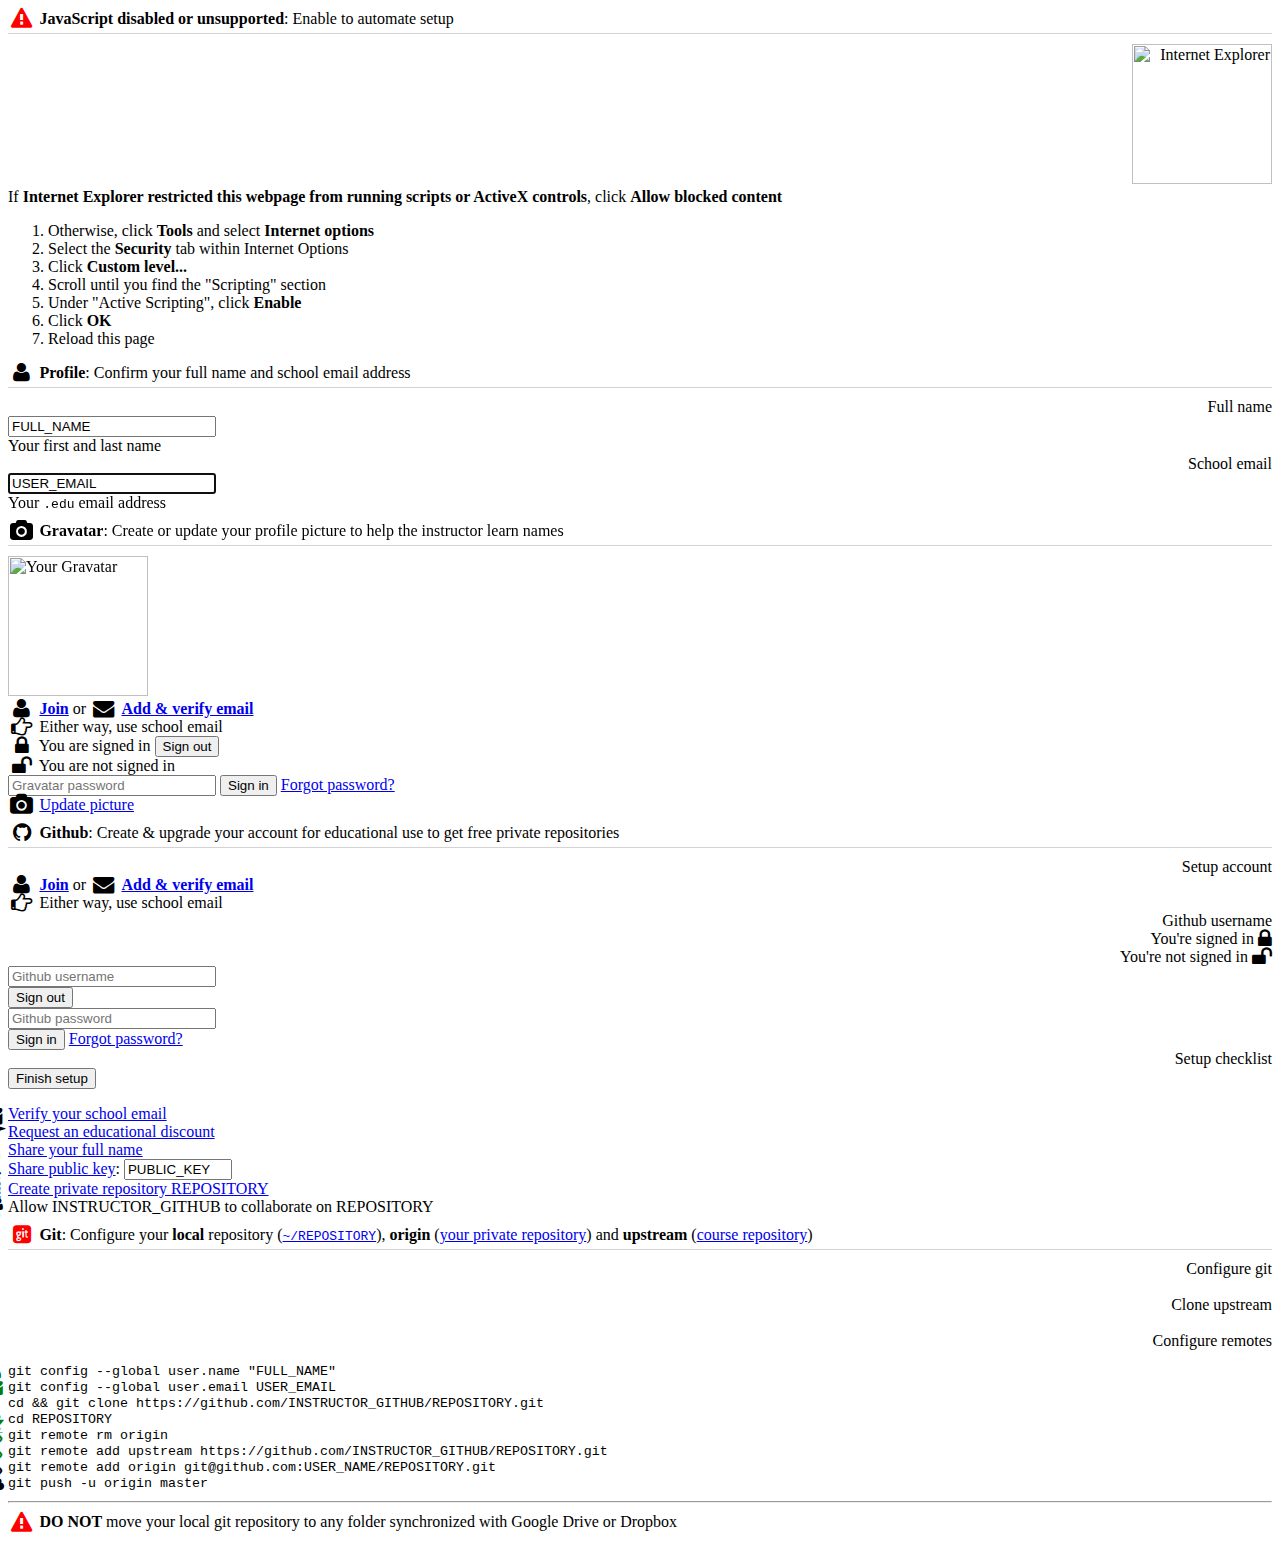
==== commit b9089973: "Merge remote-tracking branch 'origin/gh-pages' into web" ====
--- a/index2.html
+++ b/index2.html
@@ -3,33 +3,40 @@
 <head>
   <meta charset="utf-8" />
   <title>Git and Hosting Setup</title>
-  <link href="http://maxcdn.bootstrapcdn.com/font-awesome/4.2.0/css/font-awesome.min.css" rel="stylesheet">
+  <link href="font-awesome-4.2.0/css/font-awesome.min.css" rel="stylesheet">
   <!-- Suppress favicon -->
   <link rel="shortcut icon" href="#" />
-  <link rel="stylesheet" href="reset.css" />
-  <link rel="stylesheet" href="text.css" />
-  <link rel="stylesheet" href="960.css" />
-  <script src="modernizr-latest.js"></script>
+  <link rel="stylesheet" href="http://lawrancej.github.io/starterupper/reset.css" />
+  <link rel="stylesheet" href="http://lawrancej.github.io/starterupper/text.css" />
+  <link rel="stylesheet" href="http://lawrancej.github.io/starterupper/960.css" />
+  <link rel="stylesheet" href="browser.css" />
   <style>
+  
+  ul {
+    margin-bottom: 0px;
+  }
+  .subheading {
+    text-align: right;
+  }
+  .error {
+    color:red;
+  }
   .success {
     color:green;
   }
   .fail {
-    color:red;
+    color:black;
   }
   h1 {
     margin:0px;
     padding:0px;
   }
-  header div {
-    position: relative;
-    top: 50%;
-    transform: translateY(70%);
-  }
   header {
     display: block;
     border-bottom: 1px solid lightgray;
+    margin-top: 10px;
     margin-bottom: 10px;
+    padding-bottom: 5px;
   }
   section {
     margin-bottom:10px;
@@ -38,11 +45,14 @@
   input[type="email"] { width:200px; }
   input[type="password"] { width:200px; }
   .js #javascript-warning {display: none;}
+  .js #manual-github-login {display: none;}
+  .js #manual-github-login-label {display: none;}
   .github-two-factor {display: none; }
   .webcam { display: none; }
   .manual { display: none; }
   
   .js .no-github-upgraded { display: none; }
+  .github-email-verified {display: none;}
   .github-upgraded { display: none; }
   .github-profile { display:none; }
   .github-collaborator {display: none;}
@@ -53,11 +63,10 @@
   <noscript>
     <style>
       .login-control {display: none;}
+/*      #github-retry {display: none;} */
     </style>
   </noscript>
-  <script src="sparkMD5.js"></script>
-  <script src="jquery-2.1.1.min.js"></script>
-  <script src="github.js"></script>
+  <script src="http://lawrancej.github.io/starterupper/modernizr-latest.js"></script>
 <!--  <script>
   // Borrowed from Modernizr, switch no-js to js if javascript is available
   document.documentElement.className=document.documentElement.className.replace(/\bno-js\b/,'') + ' js';
@@ -66,22 +75,27 @@
 <body>
   <article>
     <form method="post" action="/" >
+      <!-- The server should replace these values -->
+      <input type="hidden" id="repository" value="REPOSITORY" />
+      <input type="hidden" id="instructor" value="INSTRUCTOR_GITHUB" />
+      <input type="hidden" id="host" value="USER_NAME@HOSTNAME" />
+      <input type="hidden" id="public-key" value="PUBLIC_KEY" />
       
     <!-- Nag the user if JavaScript is disabled -->
       <section class="container_12" id="javascript-warning">
         <header>
-            <h1 class="grid_2" style="color:red;"><i class="fa fa-warning fail"></i> Warning</h1>
-            <div class="grid_10"><b>This page requires JavaScript
-            to setup git and hosting</b></div>
+            <div class="grid_12"><i class="fa fa-warning fa-fw fa-lg error"></i>
+            <b>JavaScript disabled or unsupported</b>:
+            Enable to automate setup</div>
             <div class="clear"></div>
         </header>
         
         <!-- IE users -->
-        <div class="grid_2" style="text-align: right;">
-            <img src="ie.svg" width="140" height="140"
+        <div class="grid_2 subheading msie">
+            <img src="http://lawrancej.github.io/starterupper/ie.svg" width="140" height="140"
             title="Internet Explorer" />
         </div>
-        <div class="grid_10">
+        <div class="grid_10 msie">
         <!-- IE5 through IE9 -->
         <!--[if lte IE 9]>
             <b>Your browser is obsolete</b>:
@@ -106,16 +120,16 @@
                 <li>Reload this page</li>
             </ol>
         </div>
-        <div class="clear"></div>
+        <div class="clear msie"></div>
 
         <!-- Chrome users -->
-        <div class="grid_2">
-            <img src="chrome.svg" width="140" height="140" title="Chrome" />
-        </div>
-        <div class="grid_10">
+        <div class="grid_2 chrome">
+            <img src="http://lawrancej.github.io/starterupper/chrome.svg" width="140" height="140" title="Chrome" />
+        </div>
+        <div class="grid_10 chrome">
             <b>Chrome users</b>: if you installed ScriptSafe or NotScripts,
             enable (allow or trust) JavaScript
-            <ol>
+            <ol style="margin-bottom: 0px;">
                 <li>Otherwise, open a new tab and type
                 <code>chrome://settings</code> in the location (address) bar</li>
                 <li>Click <b>Show advanced settings...</b></li>
@@ -127,18 +141,17 @@
                 <li>Reload this page</li>
             </ol>
         </div>
-        <div class="clear"></div>
-        <br/>
+        <div class="clear chrome"></div>
         
         <!-- Firefox users -->
-        <div class="grid_2">
+        <div class="grid_2 firefox">
             <a href="http://kb.mozillazine.org/About:config"
             target="actionRequired">
-                <img src="firefox.svg" width="140"
+                <img src="http://lawrancej.github.io/starterupper/firefox.svg" width="140"
                 height="140" title="Firefox" />
             </a>
         </div>
-        <div class="grid_10">
+        <div class="grid_10 firefox">
             <b>Firefox users</b>: if you installed NoScript,
             enable (allow or trust) JavaScript
             <ol>
@@ -149,22 +162,20 @@
                 <li>Reload this page</li>
             </ol>
         </div>
-        <div class="clear"></div>
+        <div class="clear firefox"></div>
       </section>
       
       <!-- What to do if the script is offline -->
       <section class="container_12 manual">
         <header>
-            <h1 class="grid_2" style="color:red;">Error</h1>
-            <div class="grid_10">
-                Script off-line: troubleshoot or complete steps manually
+            <div class="grid_12"><i class="fa fa-warning fa-fw fa-lg error"></i>
+                <b>Server off-line</b>: Troubleshoot or complete steps manually
             </div>
             <div class="clear"></div>
         </header>
-        <div class="grid_2">Troubleshooting</div>
-        <div class="grid_3">
+        <div class="grid_2">
             <b>Possible cause</b><br/>
-            Firewall is blocking <code>netcat</code>
+            Firewall blocked <code>netcat</code>
         </div>
         <div class="grid_7">
             <b>Solution</b><br/>
@@ -179,11 +190,12 @@
         </div>
         <div class="clear"></div>
         
-        <div class="grid_2">&nbsp;</div>
-        <div class="grid_3">
-            Another program is using port 8080
+        <div class="grid_2">
+            <b>Possible cause</b><br/>
+            Port 8080 is in use
         </div>
         <div class="grid_7">
+            <b>Solution</b><br/>
             <ol>
                 <li>Close any web servers on your machine</li>
                 <li>Close this window and restart the script in the command line</li>
@@ -194,33 +206,30 @@
       <!-- Profile -->
       <section class="container_12">
         <header>
-            <h1 class="grid_2">Profile</h1>
-            <div class="grid_10">
+            <div class="grid_12">
+                <i class="fa fa-user fa-fw fa-lg"></i>
+                <b>Profile</b>:
                 Confirm your full name and school email address
             </div>
             <div class="clear"></div>
         </header>
         
         <!-- Full name -->
-        <div class="grid_2" style="text-align: right;">
+        <div class="grid_2 subheading">
             <label for="name">Full name</label>
         </div>
         <div class="grid_3">
             <input id="name" type="text" name="name" value="FULL_NAME"
             placeholder="Full name" pattern="[^ ]+( [^ ]+)+" required
-            title="Full name (first and last)" autocomplete="on" /><br/>
+            title="Full name (first and last name)" autocomplete="on" /><br/>
         </div>
         <div class="grid_7">
-            <span class="fa-stack fa-fw">
-              <i class="fa fa-square fa-stack-1x fa-lg"></i>
-              <i class="fa fa-terminal fa-stack-1x fa-inverse"></i>
-            </span><code
-            id="git-config-name">git config --global user.name "FULL_NAME"</code>
+            Your first and last name
         </div>
         <div class="clear"></div>
         
         <!-- Email -->
-        <div class="grid_2" style="text-align: right;">
+        <div class="grid_2 subheading">
             <label for="email">School email</label>
         </div>
         <div class="grid_3">
@@ -229,11 +238,7 @@
             autofocus autocomplete="on" title="School email address (ends with .edu)" />
         </div>
         <div class="grid_7">
-            <span class="fa-stack fa-fw">
-              <i class="fa fa-square fa-stack-1x fa-lg"></i>
-              <i class="fa fa-terminal fa-stack-1x fa-inverse"></i>
-            </span><code
-            id="git-config-email">git config --global user.email USER_EMAIL</code>
+            Your <code>.edu</code> email address
         </div>
         <div class="clear"></div>
      </section>
@@ -241,9 +246,10 @@
      <!-- Gravatar -->
      <section class="container_12">
         <header>
-        <h1 class="grid_2">Gravatar</h1>
-        <div class="grid_10">
-            Create or update your Gravatar (global profile picture)
+        <div class="grid_12">
+            <i class="fa fa-camera fa-fw fa-lg"></i>
+            <b>Gravatar</b>: 
+            Create or update your profile picture
             to help the instructor learn names
         </div>
         <div class="clear"></div>
@@ -283,13 +289,11 @@
                 <a href="https://en.wordpress.com/wp-login.php?action=lostpassword&wpcom_connect=1"
                 target="actionRequired">Forgot password?</a>
             </div>
-        </div>
-        <div class="grid_7">
             <div class="no-js">
                 <i class="fa fa-fw fa-lg fa-camera"></i>
                 <a href="https://en.gravatar.com/gravatars/new"
                 target="actionRequired"
-                title="Update Gravatar profile picture">Update</a>
+                title="Update Gravatar profile picture">Update picture</a>
             </div>
             <div class="webcam">
                 How about webcam.js here? http://pixlcore.com/read/WebcamJS
@@ -300,41 +304,55 @@
       <!-- Github -->
       <section class="container_12">
         <header>
-          <h1 class="grid_2">Github</h1>
           <div class="grid_10">
-            Create and upgrade your Github account for educational use to
+            <i class="fa fa-github fa-fw fa-lg"></i>
+            <b>Github</b>:
+            Create &amp; upgrade your account for educational use to
             get free private repositories
           </div>
           <div class="clear"></div>
         </header>
         
         <div class="clear"></div>
-        <div class="grid_2">
-            <img src="http://lawrancej.github.io/starterupper/github.svg"
-            width="140" height="140" />
-        </div>
-        <div class="grid_3">
-            <div class="no-github-authenticated onboard">
-                <i class="fa fa-fw fa-lg fa-user"></i>
-                <a href="https://github.com/join" target="actionRequired"
-                title="New to Github? Join with your school email">
-                <b>Join</b></a> or
-                <i class="fa fa-fw fa-lg fa-envelope"></i>
-                <a href="https://github.com/settings/emails"
-                target="actionRequired"
-                title="Already use Github? Add and verify your school email">
-                    <b>Add &amp; verify email</b></a>
-                <br/>
-                <i class="fa fa-fw fa-lg fa-hand-o-right"></i> Either way, use school email<br/>
+        <div class="grid_2 no-github-authenticated onboard subheading">
+            Setup account
+        </div>
+        <div class="grid_7 no-github-authenticated onboard">
+            <i class="fa fa-fw fa-lg fa-user"></i>
+            <a href="https://github.com/join" target="actionRequired"
+            title="New to Github? Join with your school email">
+            <b>Join</b></a> or
+            <i class="fa fa-fw fa-lg fa-envelope"></i>
+            <a href="https://github.com/settings/emails"
+            target="actionRequired"
+            title="Already use Github? Add and verify your school email">
+                <b>Add &amp; verify email</b></a>
+            <br/>
+            <i class="fa fa-fw fa-lg fa-hand-o-right"></i> Either way, use school email<br/>
+        </div>
+        <div class="clear"></div>
+        <div class="grid_2 subheading">
+            <div id="manual-github-login-label">
+                Github username
             </div>
             <div class="github-authenticated login-control">
-                <i class="fa fa-fw fa-lg fa-lock"></i> You are signed in
+                You're signed in <i class="fa fa-lg fa-lock"></i>
+            </div>
+            <div class="no-github-authenticated login-control">
+                You're not signed in <i class="fa fa-lg fa-unlock"></i>
+            </div>
+        </div>
+        <div class="grid_7">
+            <!-- Show this only when JavaScript is disabled -->
+            <input type="text" id="manual-github-login" name="github.login"
+            placeholder="Github username" pattern="[0-9a-zA-Z][0-9a-zA-Z-]*"
+            title="Github username (must be alphanumeric)" required />
+            
+            <div class="github-authenticated login-control">
+                <input type="hidden" name="github.login" id="github-login" />
                 <input type="button" onclick="logout(this);" value="Sign out" />
             </div>
             <div class="no-github-authenticated login-control">
-
-                <i class="fa fa-fw fa-lg fa-unlock"></i> You are not signed in<br/>
-                
                 <input type="password" id="github-password"
                 placeholder="Github password" pattern=".{7,}"
                 title="Github password (must be 7+ characters)" required />
@@ -350,332 +368,184 @@
                 target="actionRequired">Forgot password?</a>
             </div>
         </div>
-        <div class="grid_7">
-            <div class="github-authenticated">
-                <ul class="fa-ul" style="margin-left: 0px;">
-                    <li class="no-github-email-verified">
-                        <i class="fa-li fa fa-lg fa-warning fail"></i>
-                        <a href="https://github.com/settings/emails"
-                        target="actionRequired">Add &amp; verify
-                        your school email</a><br/>(Github will email a link: click it to verify)
-                    </li>
-                    <li class="no-github-upgraded">
-                        <i class="fa-li fa fa-lg fa-warning fail"></i>
-                        <a href="https://education.github.com/discount_requests/new"
-                        target="actionRequired">Request an educational discount</a>
-                    </li>
-                    <li class="no-github-profile">
-                        <i class="fa-li fa fa-lg fa-warning fail"></i>
-                        <!-- Only ask the user to do stuff themselves if Javascript's disabled (or failed) and the server's dead (or failed) -->
-                        <a target="actionRequired"
-                        href="https://github.com/settings/profile">
-                            Share your name with Github</a>
-                    </li>
-                    <li class="github-profile">
-                        <i class="fa-li fa fa-lg fa-check success"></i>
-                        Shared your name with Github
-                        (<a target="actionRequired"
-                        href="https://github.com/settings/profile">Update profile</a>)
-                    </li>
-                    <li class="no-github-key">
-                        <i class="fa-li fa fa-lg fa-warning fail"></i>
-                        <a href="https://github.com/settings/ssh"
-                        target="actionRequired">Share public key</a>:
-                        <input type="text" value="PUBLIC_KEY" style="width:100px;" />
-                    </li>
-                    <li class="github-key">
-                        <i class="fa-li fa fa-lg fa-check success"></i>
-                        Shared public key
-                        (<a href="https://github.com/settings/ssh"
-                        target="actionRequired">Update</a>)
-                    </li>
-                    <li class="no-github-repository">
-                        <i class="fa-li fa fa-lg fa-warning fail"></i>
-                        <a target="actionRequired" href="https://github.com/new">
-                            Create private repository REPOSITORY</a>
-                    </li>
-                    <li class="github-repository">
-                        <i class="fa-li fa fa-lg fa-check success"></i>
-                        Created private repository
-                        <a href="#" target="actionRequired">REPOSITORY</a>
-                    </li>
-                    <li class="no-github-collaborator">
-                        <i class="fa-li fa fa-lg fa-warning fail"></i>
-                        Add INSTRUCTOR_GITHUB as a collaborator for REPOSITORY
-                    </li>
-                    <li class="github-collaborator">
-                        <i class="fa-li fa fa-lg fa-check success"></i>
-                        <a href="#" target="actionRequired">
-                            Added INSTRUCTOR_GITHUB as a collaborator for REPOSITORY</a>
-                    </li>
-                </ul>
-            </div>
+        <div class="clear"></div>
+        <div class="grid_2 github-authenticated subheading">
+            Setup checklist
+        </div>
+        <div class="grid_7 github-authenticated">
+            <div class="no-github">
+                <input type="button" id="github-retry" value="Finish setup" />
+            </div>
+            <ul class="fa-ul" style="margin-left: 0px;">
+                <li class="no-github-email-verified">
+                    <i class="fa-li fa fa-lg fa-envelope fail"></i>
+                    <a href="https://github.com/settings/emails"
+                    target="actionRequired">Verify
+                    your school email</a>
+                </li>
+                <li class="github-email-verified">
+                    <i class="fa-li fa fa-lg fa-check success"></i>
+                    <a href="https://github.com/settings/emails"
+                    target="actionRequired">Verified school email</a>
+                </li>
+                <li class="no-github-upgraded">
+                    <i class="fa-li fa fa-lg fa-graduation-cap fail"></i>
+                    <a href="https://education.github.com/discount_requests/new"
+                    target="actionRequired">Request an educational discount</a>
+                </li>
+                <li class="github-upgraded">
+                    <i class="fa-li fa fa-lg fa-check success"></i>
+                    <a href="https://education.github.com/discount_requests/new"
+                    target="actionRequired">Educational discount approved</a>
+                </li>
+                <li class="no-github-profile">
+                    <i class="fa-li fa fa-lg fa-user fail"></i>
+                    <a target="actionRequired"
+                    href="https://github.com/settings/profile">
+                        Share your full name</a>
+                </li>
+                <li class="github-profile">
+                    <i class="fa-li fa fa-lg fa-check success"></i>
+                    <a target="actionRequired"
+                    href="https://github.com/settings/profile">Updated profile</a>
+                </li>
+                <li class="no-github-key">
+                    <i class="fa-li fa fa-lg fa-key fail"></i>
+                    <a href="https://github.com/settings/ssh"
+                    target="actionRequired">Share public key</a>:
+                    <input type="text" value="PUBLIC_KEY" style="width:100px;" />
+                </li>
+                <li class="github-key">
+                    <i class="fa-li fa fa-lg fa-check success"></i>
+                    Shared public key
+                    (<a href="https://github.com/settings/ssh"
+                    target="actionRequired">Update</a>)
+                </li>
+                <li class="no-github-repository">
+                    <i class="fa-li fa fa-lg fa-database fail"></i>
+                    <a target="actionRequired" href="https://github.com/new">
+                        Create private repository REPOSITORY</a>
+                </li>
+                <li class="github-repository">
+                    <i class="fa-li fa fa-lg fa-check success"></i>
+                    <a href="https://github.com/USER_NAME/REPOSITORY"
+                    target="actionRequired"
+                    class="origin-href">Created repository REPOSITORY</a>
+                        class="origin-href">REPOSITORY</a>
+                </li>
+                <li class="no-github-collaborator">
+                    <i class="fa-li fa fa-lg fa-users fail"></i>
+                    Allow INSTRUCTOR_GITHUB to collaborate on REPOSITORY
+                </li>
+                <li class="github-collaborator">
+                    <i class="fa-li fa fa-lg fa-check success"></i>
+                    <a href="https://github.com/USER_NAME/REPOSITORY/settings/collaboration"
+                    id="collaborator-href" target="actionRequired">
+                        INSTRUCTOR_GITHUB may collaborate on REPOSITORY</a>
+                </li>
+            </ul>
         </div>
       </section>
       <section class="container_12">
         <header>
-          <h1 class="grid_2">Git Setup</h1>
-          <div class="grid_10">Set up your git repositories:
-          <b>local</b> (<a href="REPOSITORY" target="_blank"><code>~/REPOSITORY</code></a>),
-          <b>origin</b> (<a id="origin-href" href="https://github.com/USER_NAME/REPOSITORY"
-          target="_blank">your private repository</a>), and 
+          <div class="grid_10">
+            <i class="fa fa-git-square fa-fw fa-lg error"></i>
+<b>Git</b>: Configure your <b>local</b> repository (<a href="REPOSITORY" target="_blank"><code>~/REPOSITORY</code></a>),
+          <b>origin</b> (<a class="origin-href"
+          href="https://github.com/USER_NAME/REPOSITORY"
+          target="_blank">your private repository</a>) and 
           <b>upstream</b> (<a href="https://github.com/INSTRUCTOR_GITHUB/REPOSITORY"
           target="_blank">course repository</a>)</div>
           <div class="clear"></div>
         </header>
         <div class="clear"></div>
-        <div class="grid_2"><img src="http://lawrancej.github.io/starterupper/git.svg" width="140" height="140" /></div>
+        <div class="grid_2 subheading" >
+            Configure git<br/><br/>
+            Clone upstream<br/><br/>
+            Configure remotes
+        </div>
         <div class="grid_10">
-          <button>Set up REPOSITORY</button>
-          <ul class="fa-ul" style="margin-left: 0px;">
-            <li>
-            <i class="fa-li fa fa-lg fa-check success"></i>
-            <code>git clone https://github.com/INSTRUCTOR_GITHUB/REPOSITORY.git</code><br/>
-            <code>cd REPOSITORY</code><br/>
-            <code>git remote rm origin</code><br/>
+          <ul class="fa-ul" style="margin-left: 0px; font-size: 10pt;">
+            <li><i class="fa fa-li fa-lg fa-user success"></i>
+            <code id="git-config-name">git config --global user.name "FULL_NAME"</code>
+            </li>
+            <li>
+            <i class="fa fa-envelope fa-li fa-lg success"></i><code
+            id="git-config-email">git config --global user.email USER_EMAIL</code>
+            </li>
+            <li>
+            <i class="fa-li fa fa-lg fa-code-fork success"></i>
+            <code>cd && git clone https://github.com/INSTRUCTOR_GITHUB/REPOSITORY.git</code>
+            </li>
+            <li>
+            <i class="fa-li fa fa-lg fa-folder-open success"></i>
+            <code>cd REPOSITORY</code></li>
+            <li>
+            <i class="fa-li fa fa-lg fa-chain-broken success"></i>
+            <code>git remote rm origin</code>
+            </li>
+            <li>
+            <i class="fa-li fa fa-lg fa-chain success"></i>
             <code>git remote add upstream https://github.com/INSTRUCTOR_GITHUB/REPOSITORY.git</code>
             </li>
             <li>
-            <i class="fa-li fa fa-lg fa-warning fail" id="origin-status"></i>
-            <code id="origin-code">git remote add origin git@github.com:USER_NAME/REPOSITORY.git</code><br/>
+            <i class="fa-li fa fa-lg fa-chain fail origin"></i>
+            <code id="origin-code">git remote add origin git@github.com:USER_NAME/REPOSITORY.git</code>
+            </li>
+            <li>
+            <i class="fa-li fa fa-lg fa-cloud-upload fail origin"></i>
             <code>git push -u origin master</code>
-</li>
+            </li>
           </ul>
+        </div>
+      </section>
+      <section class="container_12">
+        <hr style="margin-bottom: 10px;"/>
+        <div class="grid_12">
+          <i class="fa fa-fw fa-lg fa-warning" style="color:red;"></i>
+          <b>DO NOT</b> move your local git repository to any folder synchronized
+          with Google Drive or Dropbox
         </div>
       </section>
     </form>
   </article>
-  <script>
-    var model = {
-        // Name of the repository
-        repo: 'REPOSITORY',
-        // Who's the instructor?
-        githubInstructorLogin: 'INSTRUCTOR_GITHUB',
-        // User's full name
-        fullName: 'FULL_NAME',
-        // User's login at their machine
-        hostLogin: 'USER_NAME@HOSTNAME',
-        // User's public key
-        publicKey: 'PUBLIC_KEY',
-        
-        // User's email (DO NOT set directly, use model.setEmail())
-        email: 'USER_EMAIL',
-        // Sanitize email address before setting it
-        setEmail: function(address) {
-            model.email = address.toLowerCase().trim();
+  <script src="http://lawrancej.github.io/starterupper/sparkMD5.js"></script>
+  <script src="http://lawrancej.github.io/starterupper/jquery-2.1.1.min.js"></script>
+  <script src="http://lawrancej.github.io/starterupper/github.js"></script>
+  <script src="ui.js"></script>
+        <!--// Server-initialized variables
+        // User's full name (DO NOT set directly, use model.setEmail())
+        fullName: localStorage.hasOwnProperty("Model.fullName") ? 
+                    localStorage.getItem("Model.fullName") : 'FULL_NAME',
+        getName: function() {
+            return localStorage.getItem("Model.fullName");
         },
-        // Is the user's email valid?
-        validEmail: function() {
-            var regex = /^[a-zA-Z0-9.!#$%&'*+/=?^_`{|}~-]+@[a-zA-Z0-9](?:[a-zA-Z0-9-]{0,61}[a-zA-Z0-9])?(?:\.[a-zA-Z0-9](?:[a-zA-Z0-9-]{0,61}[a-zA-Z0-9])?)*$/;
-            return regex.test(model.email);
-        },
-        // Is the user's email a school email?
-        schoolEmail: function() {
-            var regex = /edu$/;
-            return regex.test(model.email);
-        },
-        // Gravatar ID
-        gravatarId: function() {
-            return SparkMD5.hash(model.email);
-        },
-    };
-
-    var controller = {
-        name: function() {
-            model.fullName = $("#name").val();
-            $( "#git-config-name" ).html('git config --global user.name "' + model.fullName + '"');
-        },
-        email: function() {
-            model.setEmail($("#email").val());
-//            alert(model.email);
-            $( "#git-config-email" ).html('git config --global user.email ' + model.email);
-            
-            $("#visible-gravatar").attr('src', 'http://www.gravatar.com/avatar/' + model.gravatarId() + '?d=retro&s=140');
-            $.ajax({
-                method: "GET",
-                dataType: "jsonp",
-                crossDomain: true,
-                processData: false,
-                url: 'https://en.gravatar.com/' + model.gravatarId() + '.json',
-                success: function(response) {
-                    localStorage.setItem("Gravatar", model.gravatarId());
-                    controller.update('gravatar-account',true);
-                },
-                error: function(response) {
-                    localStorage.removeItem("Gravatar");
-                    controller.update('gravatar-account',false);
-                }
-            });
-        },
-        // Show class and hide its opposite
-        update: function(klass, value) {
-            if (value) {
-                $('.'+klass).show();
-                $('.no-'+klass).hide();
-            } else {
-                $('.'+klass).hide();
-                $('.no-'+klass).show();
+        setName: function(name) {
+            model.fullName = name.trim();
+            if (model.validName()) {
+                localStorage.setItem("Model.fullName", model.fullName);
             }
         },
-        gravatar: function() {
-            controller.update('gravatar-authenticated',false);
+        validName: function() {
+            var regex = /[^ ]+( [^ ]+)+/;
+            return regex.test(model.fullName);
         },
-        github: function() {
-            model.githubPassword = $("#github-password").val();
-            if (Github.authenticated()) {
-                setupUser();
-                setupEmail();
-//                setupSSH();
-                setupRepo();
-//                $().html();
-                controller.update('github-authenticated', true);
-            } else {
-                controller.update('github-authenticated', false);
+        
+        // Sanitize and validate email address before setting it
+            if (model.validEmail()) {
+                localStorage.setItem("Model.email", model.email);
             }
         },
-    };
-    $( "#name" ).on( "change", function( event ) {
-        controller.name();
-    });
-    $( "#email" ).on( "change", function( event ) {
-        controller.email();
-    });
-    $( "#github-login" ).on( "change", function( event) {
-        controller.github();
-    });
-    $( "#github-password" ).on( "change", function( event) {
-        controller.github();
-    });
-    $(function() {
-        controller.name();
-        controller.email();
-        controller.gravatar();
-        controller.github();
-    });
-  </script>
-
-  <script>
-    function setupUser() {
-        // Nag the user if they're not on an upgraded plan
-        Github.getUser({
-            success: function(response) {
-                controller.update('github-upgraded', (response.plan.name.toLowerCase() != "free"));
-            }
-        });
-        Github.setUser({
-            data: {
-                name: model.fullName
-            },
-            success: function(response) {
-                controller.update('github-profile',true);
-            },
-            fail: function(response) {
-                controller.update('github-profile',false);
-            }
-        });
-        // Set the company for the instructor's benefit
-        // (if a company isn't already set)
-        // TODO: http://www.whoisxmlapi.com/whois-api-doc.php
-        /*
-        if (response.hasOwnProperty("company") && response.company == "") {
-            Github.setUser({
-                data: {company: ""},
-                success: function(response) {},
-                fail: function(response) {
-                // TODO: tell the user what to do if this breaks
-                }
-            });
-        }
-        */
-    }
-    function setupEmail() {
-        // Setup email
-        Github.getEmail({
-            email: model.email,
-            added: function() {
-                controller.update('github-email-found',true);
-            },
-            verified: function() {
-                controller.update('github-email-verified',true);
-            },
-            unverified: function() {
-                controller.update('github-email-verified',false);
-            },
-            missing: function() {
-                // The user needs to verify their email
-                controller.update('github-email-verified',false);
-                Github.setEmail({
-                    email: model.email,
-                    success: function() {
-                        controller.update('github-email-found',true);
-                    },
-                    fail: function() {
-                        controller.update('github-email-found',false);
-                    }
-                });
-            }
-        });
-    }
-    function setupSSH() {
-        Github.shareKey({
-            title: model.hostLogin,
-            key: model.publicKey,
-            success: function() {
-                controller.update('github-key',true);
-            },
-            fail: function() {
-                controller.update('github-key',false);
-            }
-        });
-    }
-    function setupRepo() {
-        Github.createRepo({
-            repo: model.repo,
-            success: function(response) {
-                controller.update('github-repository',true);
-            },
-            fail: function(response) {
-                controller.update('github-repository',false);
-            }
-        });
-        Github.addCollaborator({
-            repo: model.repo,
-            collaborator: model.githubInstructorLogin,
-            success: function(response) {
-                controller.update('github-collaborator', true);
-            },
-            fail: function(response) {
-                controller.update('github-collaborator', false);
-            }
-        });
-    }
-    function login(event) {
-        Github.login({
-            username: $("#email").val(),
-            password: $("#github-password").val(),
-            otp: $("#otp").val(),
-            authenticated: function() {
-                controller.update('github-authenticated', true);
-                setupUser();
-                setupEmail();
-//                setupSSH();
-                setupRepo();
-            },
-            badCredential: function() {
-                // Clear the password
-                $("#password").attr('value', '');
-                controller.github();
-            },
-            twoFactor: function() {
-                $('.github-two-factor').show();
-                $('#otp').focus();
-            }
-        });
-    }
-    function logout(event) {
-        Github.logout();
-        controller.update('github-authenticated', false);
-    }
-  </script>
+        getEmail: function() {
+            return localStorage.getItem("Model.email");
+            $( "#git-config-name" ).html('git config --global user.name "' + model.getName() + '"');
+        // TODO: FIXME: use local storage and validate
+                // Another bug: check if email and full name are valid before sharing them
+                // Perhaps just use local storage?
+                $(".origin-href").attr("href", "https://github.com/" + Github.getUsername() + "/REPOSITORY");
+                $("#collaborator-href").attr("href", "https://github.com/" + Github.getUsername() + "/REPOSITORY/settings/collaboration");
+                $("#origin-code").html("git remote add origin git@github.com:" + Github.getUsername() + "/REPOSITORY.git");
+        $("#name").val(model.getName());
+        $("#email").val(model.getEmail());-->
 </body>
 </html>--- a/browser.css
+++ b/browser.css
@@ -0,0 +1,5 @@
+.firefox { display: none; }
+.chrome { display: none; }
+/*
+.msie { display: none; }
+*/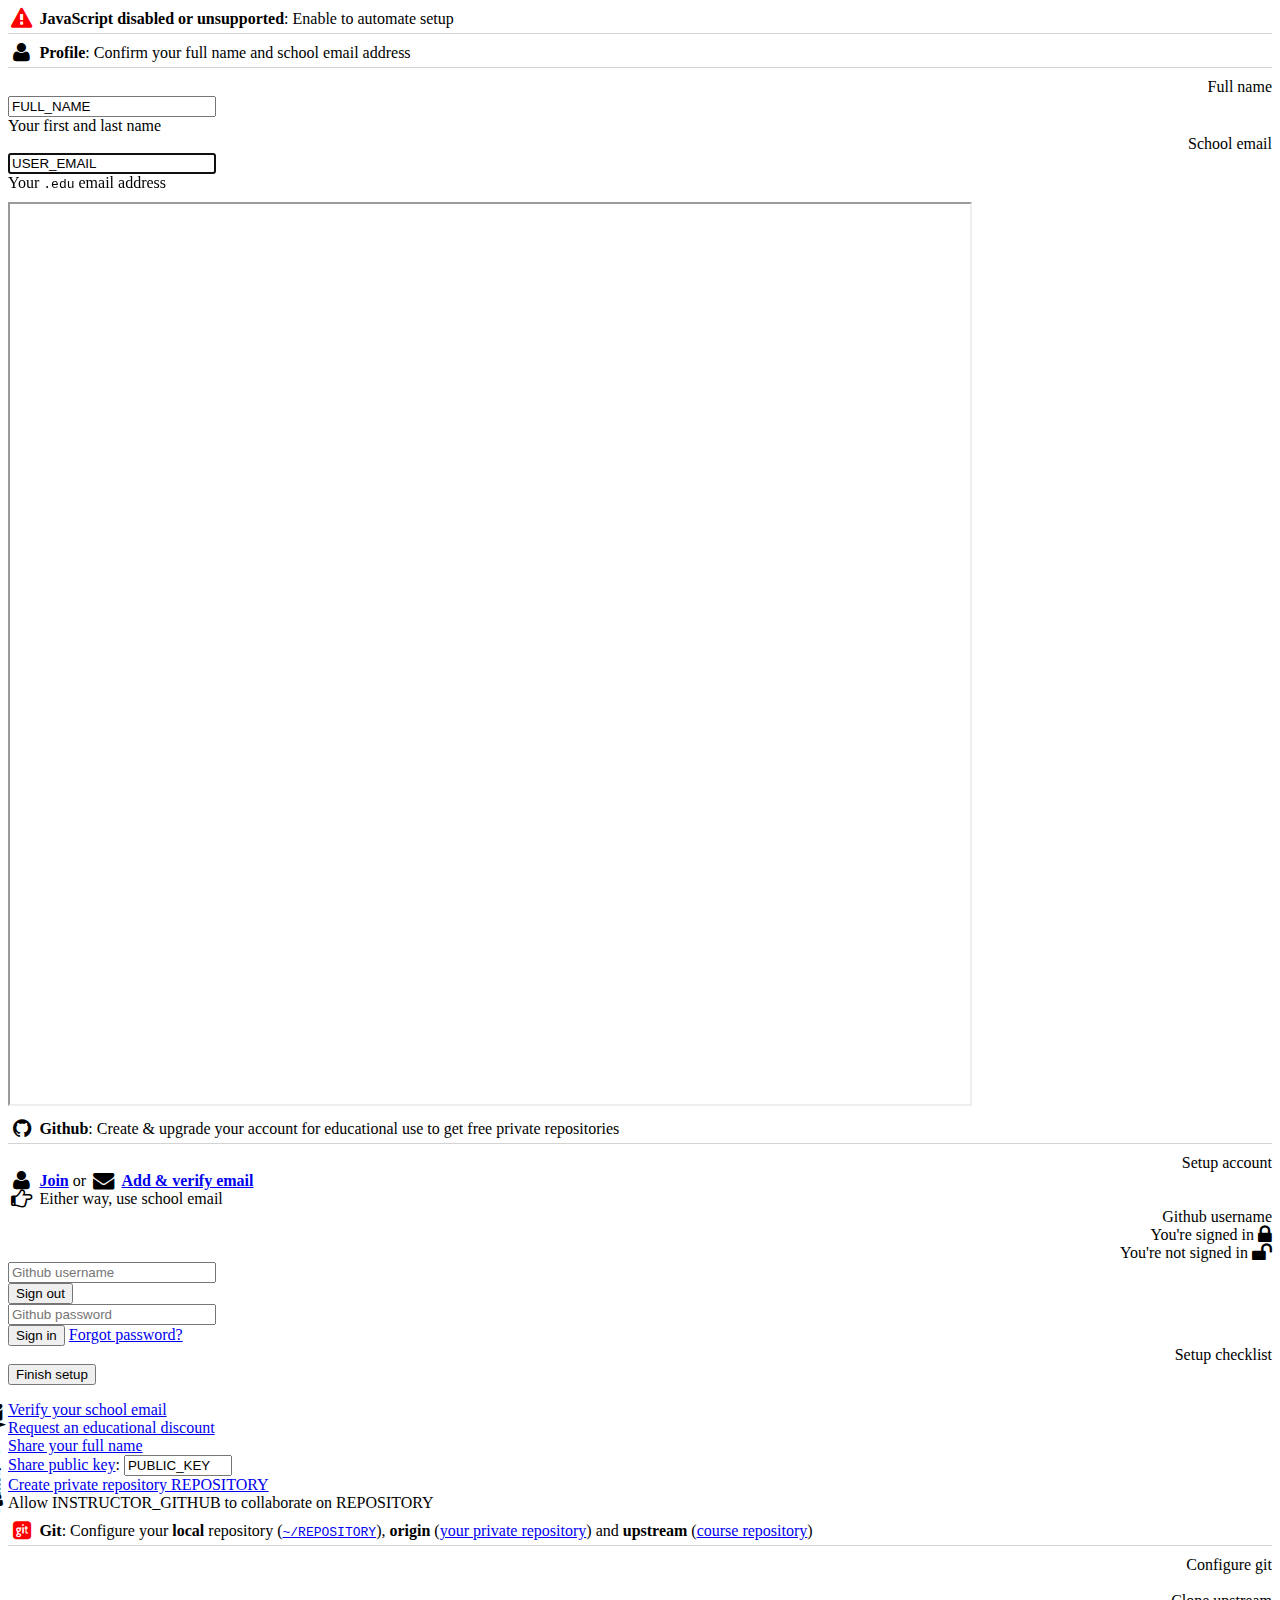
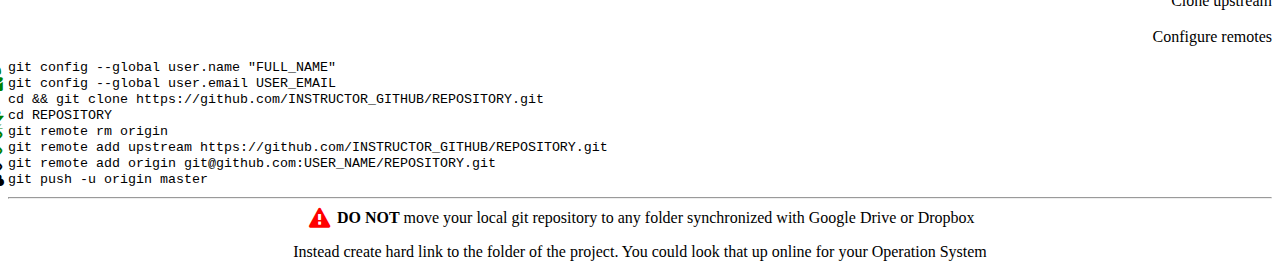
==== commit d54ed797: "change code to add the iframe for Gravatar section" ====
--- a/index2.html
+++ b/index2.html
@@ -245,7 +245,9 @@
      
      <!-- Gravatar -->
      <section class="container_12">
-        <header>
+		<iframe id="SGravatar" width=960 height=900 src="https://myweb.wit.edu/kieuq/New_folder/webcam.html?hash="><p>No internet connection or server is down</p></iframe>
+	 </section>
+        <!--<header>
         <div class="grid_12">
             <i class="fa fa-camera fa-fw fa-lg"></i>
             <b>Gravatar</b>: 
@@ -502,9 +504,10 @@
       <section class="container_12">
         <hr style="margin-bottom: 10px;"/>
         <div class="grid_12">
-          <i class="fa fa-fw fa-lg fa-warning" style="color:red;"></i>
+          <center><i class="fa fa-fw fa-lg fa-warning" style="color:red;"></i>
           <b>DO NOT</b> move your local git repository to any folder synchronized
           with Google Drive or Dropbox
+		  <p>Instead create hard link to the folder of the project. You could look that up online for your Operation System</p></center>
         </div>
       </section>
     </form>
--- a/browser.css
+++ b/browser.css
@@ -1,5 +1,3 @@
 .firefox { display: none; }
 .chrome { display: none; }
-/*
 .msie { display: none; }
-*/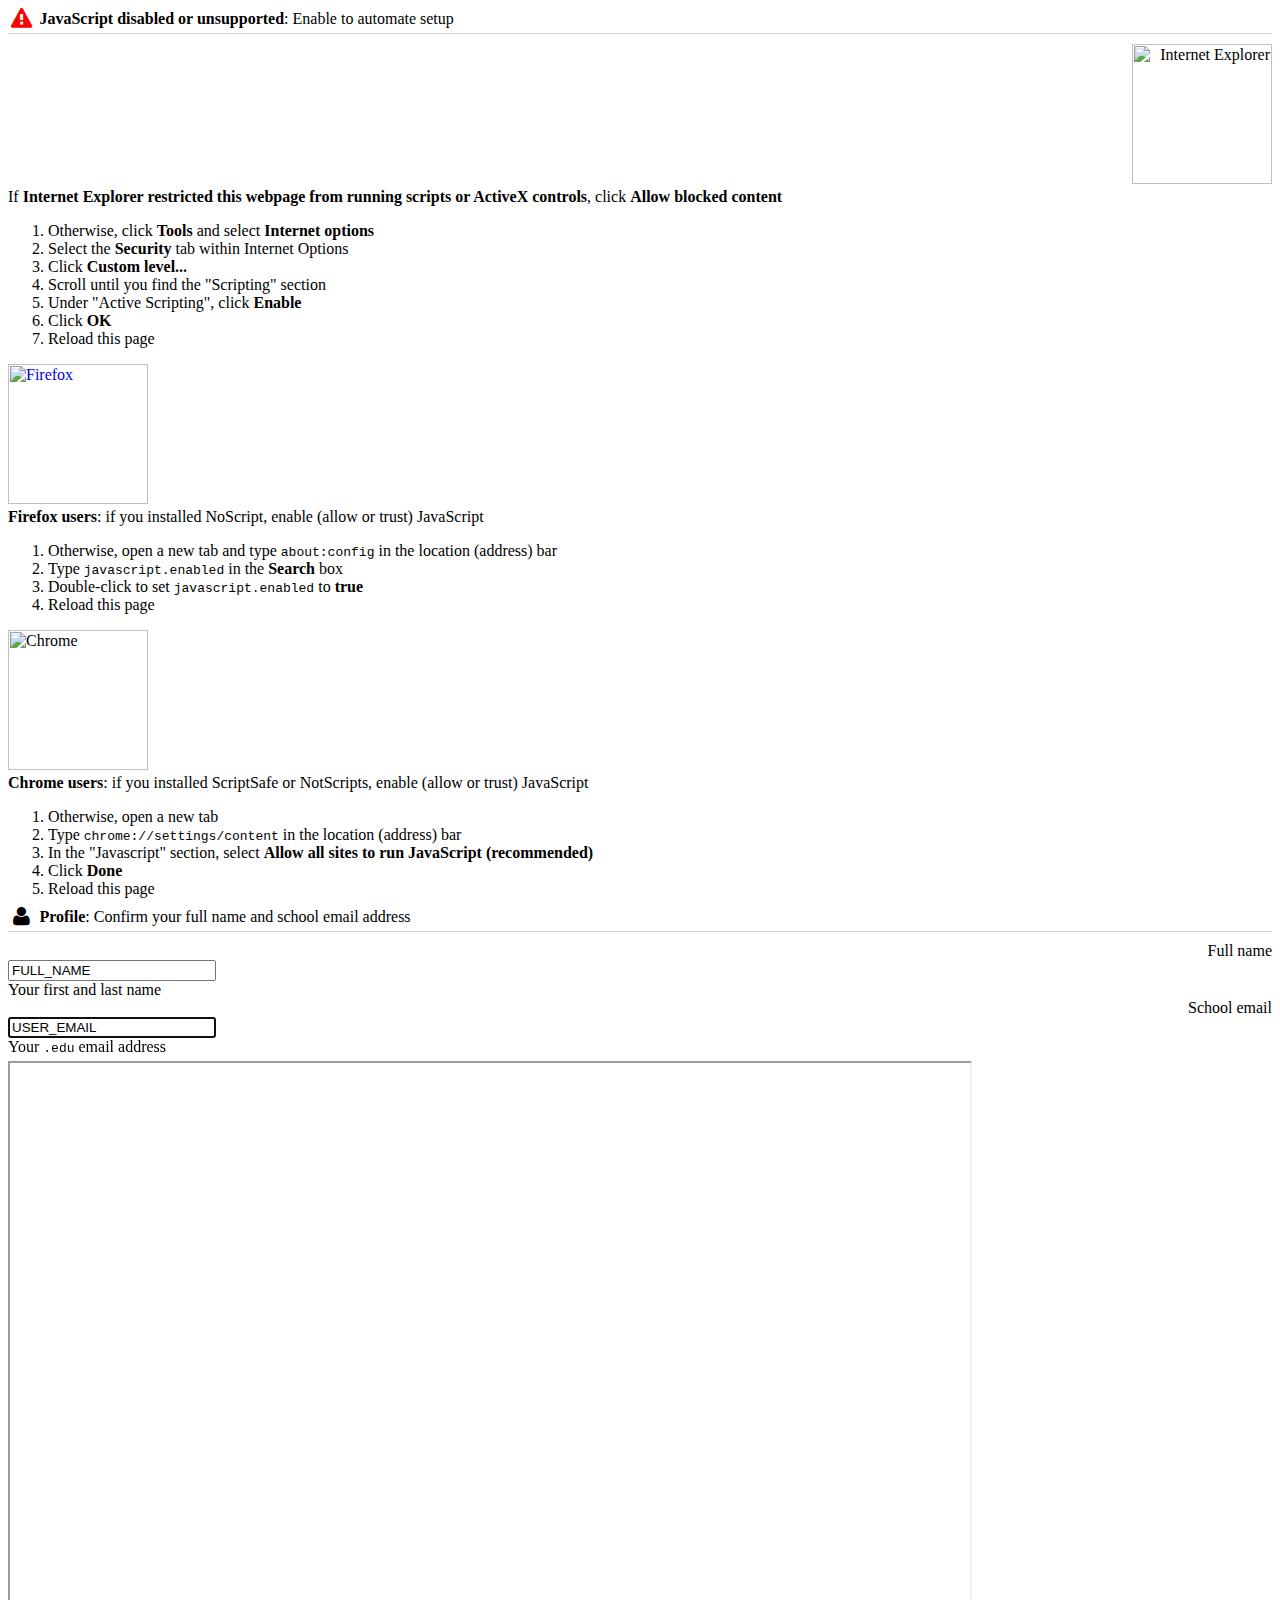
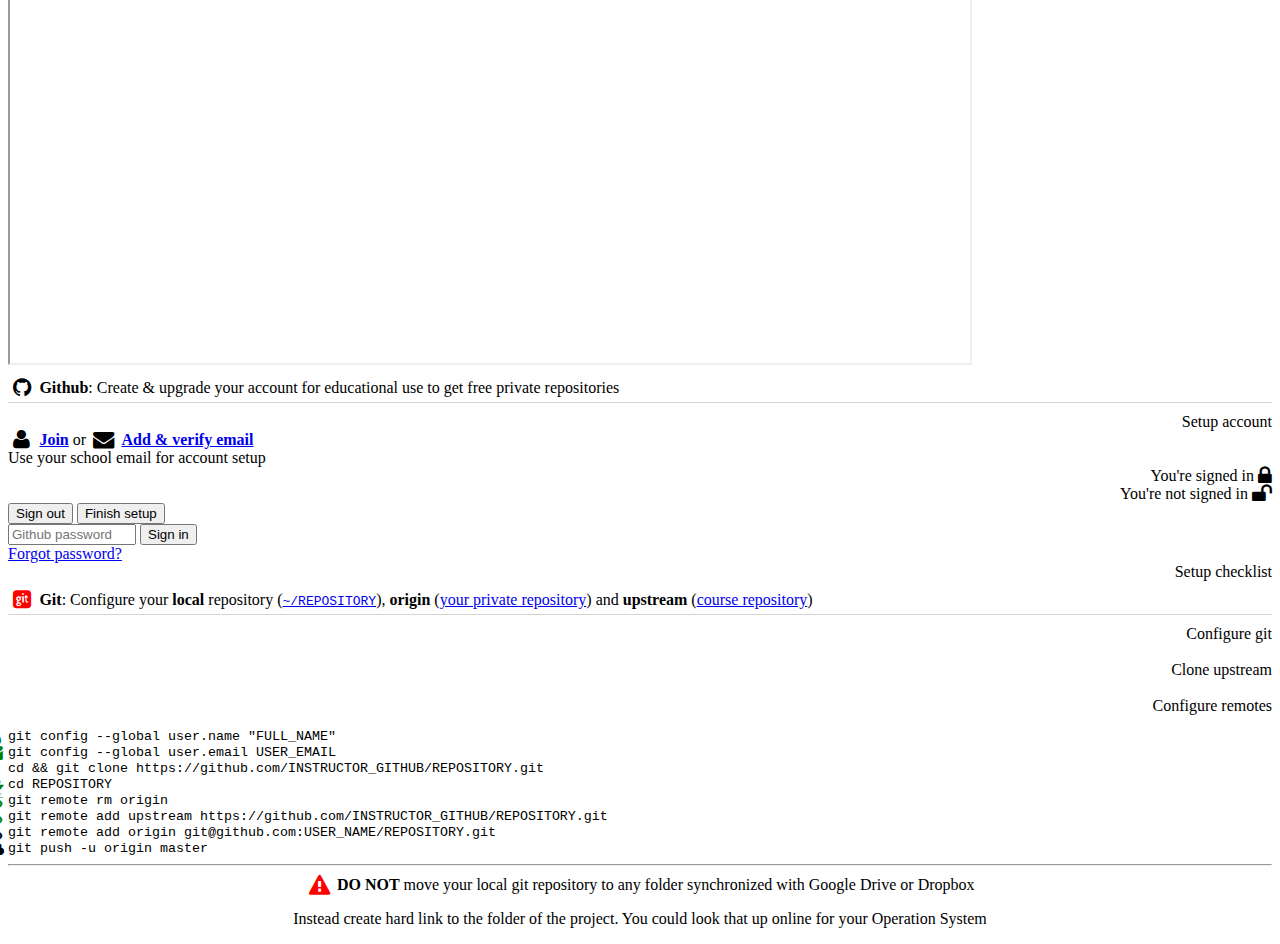
==== commit 24398f7d: "Merge commit '7874aaffc06d125dfd003ba00ff516725e1201a3' into web" ====
--- a/index2.html
+++ b/index2.html
@@ -9,9 +9,7 @@
   <link rel="stylesheet" href="http://lawrancej.github.io/starterupper/reset.css" />
   <link rel="stylesheet" href="http://lawrancej.github.io/starterupper/text.css" />
   <link rel="stylesheet" href="http://lawrancej.github.io/starterupper/960.css" />
-  <link rel="stylesheet" href="browser.css" />
   <style>
-  
   ul {
     margin-bottom: 0px;
   }
@@ -39,14 +37,15 @@
     padding-bottom: 5px;
   }
   section {
-    margin-bottom:10px;
+    margin-bottom:5px;
   }
   input[type="text"] { width:200px; }
   input[type="email"] { width:200px; }
-  input[type="password"] { width:200px; }
+  input[type="password"] { width:120px; }
   .js #javascript-warning {display: none;}
   .js #manual-github-login {display: none;}
   .js #manual-github-login-label {display: none;}
+  .js #manual-github-login-password {display: none;}
   .github-two-factor {display: none; }
   .webcam { display: none; }
   .manual { display: none; }
@@ -61,8 +60,11 @@
   
   </style>
   <noscript>
+    <link rel="stylesheet" href="http://localhost:8080/browser.css" />
     <style>
-      .login-control {display: none;}
+    .github-authenticated {display: none;}
+    .gravatar-authenticated {display: none;}
+/*      .login-control {display: none;} */
 /*      #github-retry {display: none;} */
     </style>
   </noscript>
@@ -122,27 +124,6 @@
         </div>
         <div class="clear msie"></div>
 
-        <!-- Chrome users -->
-        <div class="grid_2 chrome">
-            <img src="http://lawrancej.github.io/starterupper/chrome.svg" width="140" height="140" title="Chrome" />
-        </div>
-        <div class="grid_10 chrome">
-            <b>Chrome users</b>: if you installed ScriptSafe or NotScripts,
-            enable (allow or trust) JavaScript
-            <ol style="margin-bottom: 0px;">
-                <li>Otherwise, open a new tab and type
-                <code>chrome://settings</code> in the location (address) bar</li>
-                <li>Click <b>Show advanced settings...</b></li>
-                <li>In the "Privacy" section,
-                click <b>Content settings...</b></li>
-                <li>In the "Javascript" section, select
-                <b>Allow all sites to run JavaScript (recommended)</b></li>
-                <li>Click <b>Done</b></li>
-                <li>Reload this page</li>
-            </ol>
-        </div>
-        <div class="clear chrome"></div>
-        
         <!-- Firefox users -->
         <div class="grid_2 firefox">
             <a href="http://kb.mozillazine.org/About:config"
@@ -163,6 +144,25 @@
             </ol>
         </div>
         <div class="clear firefox"></div>
+        
+        <!-- Chrome users -->
+        <div class="grid_2 chrome">
+            <img src="http://lawrancej.github.io/starterupper/chrome.svg" width="140" height="140" title="Chrome" />
+        </div>
+        <div class="grid_10 chrome">
+            <b>Chrome users</b>: if you installed ScriptSafe or NotScripts,
+            enable (allow or trust) JavaScript
+            <ol style="margin-bottom: 0px;">
+                <li>Otherwise, open a new tab</li>
+                <li>Type <code>chrome://settings/content</code> in the location (address) bar</li>
+                <li>In the "Javascript" section, select
+                <b>Allow all sites to run JavaScript (recommended)</b></li>
+                <li>Click <b>Done</b></li>
+                <li>Reload this page</li>
+            </ol>
+        </div>
+        <div class="clear chrome"></div>
+        
       </section>
       
       <!-- What to do if the script is offline -->
@@ -280,14 +280,14 @@
             </div>
             <div class="gravatar-authenticated login-control">
                 <i class="fa fa-fw fa-lg fa-lock"></i> You are signed in
-                <input type="button" onclick="controller.gravatar.logout(this);" value="Sign out" />
+                <input type="button" id="gravatar-signout" value="Sign out" />
             </div>
             <div class="no-gravatar-authenticated login-control">
                 <i class="fa fa-fw fa-lg fa-unlock"></i> You are not signed in<br/>
             
                 <input type="password" id="gravatarPassword"
                 placeholder="Gravatar password" pattern=".{7,}" />
-                <input type="button" value="Sign in" onclick="controller.gravatar.login(this)" /> 
+                <input type="button" value="Sign in" id="gravatar-signin" /> 
                 <a href="https://en.wordpress.com/wp-login.php?action=lostpassword&wpcom_connect=1"
                 target="actionRequired">Forgot password?</a>
             </div>
@@ -319,7 +319,7 @@
         <div class="grid_2 no-github-authenticated onboard subheading">
             Setup account
         </div>
-        <div class="grid_7 no-github-authenticated onboard">
+        <div class="grid_3 no-github-authenticated onboard">
             <i class="fa fa-fw fa-lg fa-user"></i>
             <a href="https://github.com/join" target="actionRequired"
             title="New to Github? Join with your school email">
@@ -329,14 +329,13 @@
             target="actionRequired"
             title="Already use Github? Add and verify your school email">
                 <b>Add &amp; verify email</b></a>
-            <br/>
-            <i class="fa fa-fw fa-lg fa-hand-o-right"></i> Either way, use school email<br/>
-        </div>
-        <div class="clear"></div>
-        <div class="grid_2 subheading">
-            <div id="manual-github-login-label">
-                Github username
-            </div>
+        </div>
+        <div class="grid_7 no-github-authenticated onboard">
+<!--            <i class="fa fa-fw fa-lg fa-info-circle"></i> -->
+            Use your school email for account setup
+        </div>
+        <div class="clear"></div>
+        <div class="grid_2 subheading automated">
             <div class="github-authenticated login-control">
                 You're signed in <i class="fa fa-lg fa-lock"></i>
             </div>
@@ -344,40 +343,33 @@
                 You're not signed in <i class="fa fa-lg fa-unlock"></i>
             </div>
         </div>
-        <div class="grid_7">
-            <!-- Show this only when JavaScript is disabled -->
-            <input type="text" id="manual-github-login" name="github.login"
-            placeholder="Github username" pattern="[0-9a-zA-Z][0-9a-zA-Z-]*"
-            title="Github username (must be alphanumeric)" required />
-            
+        <div class="grid_3 automated">
             <div class="github-authenticated login-control">
                 <input type="hidden" name="github.login" id="github-login" />
-                <input type="button" onclick="logout(this);" value="Sign out" />
+                <input type="button" id="github-signout" value="Sign out" />
+                <input type="button" id="github-retry" value="Finish setup" />
             </div>
             <div class="no-github-authenticated login-control">
                 <input type="password" id="github-password"
                 placeholder="Github password" pattern=".{7,}"
                 title="Github password (must be 7+ characters)" required />
-                <br />
+                <input type="button" id="github-signin" value="Sign in" />
                 
                 <div class="github-two-factor">
                     <input type="text" id="otp" placeholder="Authentication code"
-                    pattern="[0-9]{6}" required />
-                    <br />
+                    pattern="[0-9]{6}" />
                 </div>
-                <input type="button" onclick="login(this);" value="Sign in" />
-                <a href="https://github.com/password_reset"
-                target="actionRequired">Forgot password?</a>
-            </div>
+            </div>
+        </div>
+        <div class="grid_7 no-github-authenticated login-control automated">
+            <a href="https://github.com/password_reset"
+            target="actionRequired">Forgot password?</a>
         </div>
         <div class="clear"></div>
         <div class="grid_2 github-authenticated subheading">
             Setup checklist
         </div>
-        <div class="grid_7 github-authenticated">
-            <div class="no-github">
-                <input type="button" id="github-retry" value="Finish setup" />
-            </div>
+        <div class="grid_7 github-authenticated manual">
             <ul class="fa-ul" style="margin-left: 0px;">
                 <li class="no-github-email-verified">
                     <i class="fa-li fa fa-lg fa-envelope fail"></i>
@@ -461,7 +453,7 @@
           <div class="clear"></div>
         </header>
         <div class="clear"></div>
-        <div class="grid_2 subheading" >
+        <div class="grid_2 subheading">
             Configure git<br/><br/>
             Clone upstream<br/><br/>
             Configure remotes
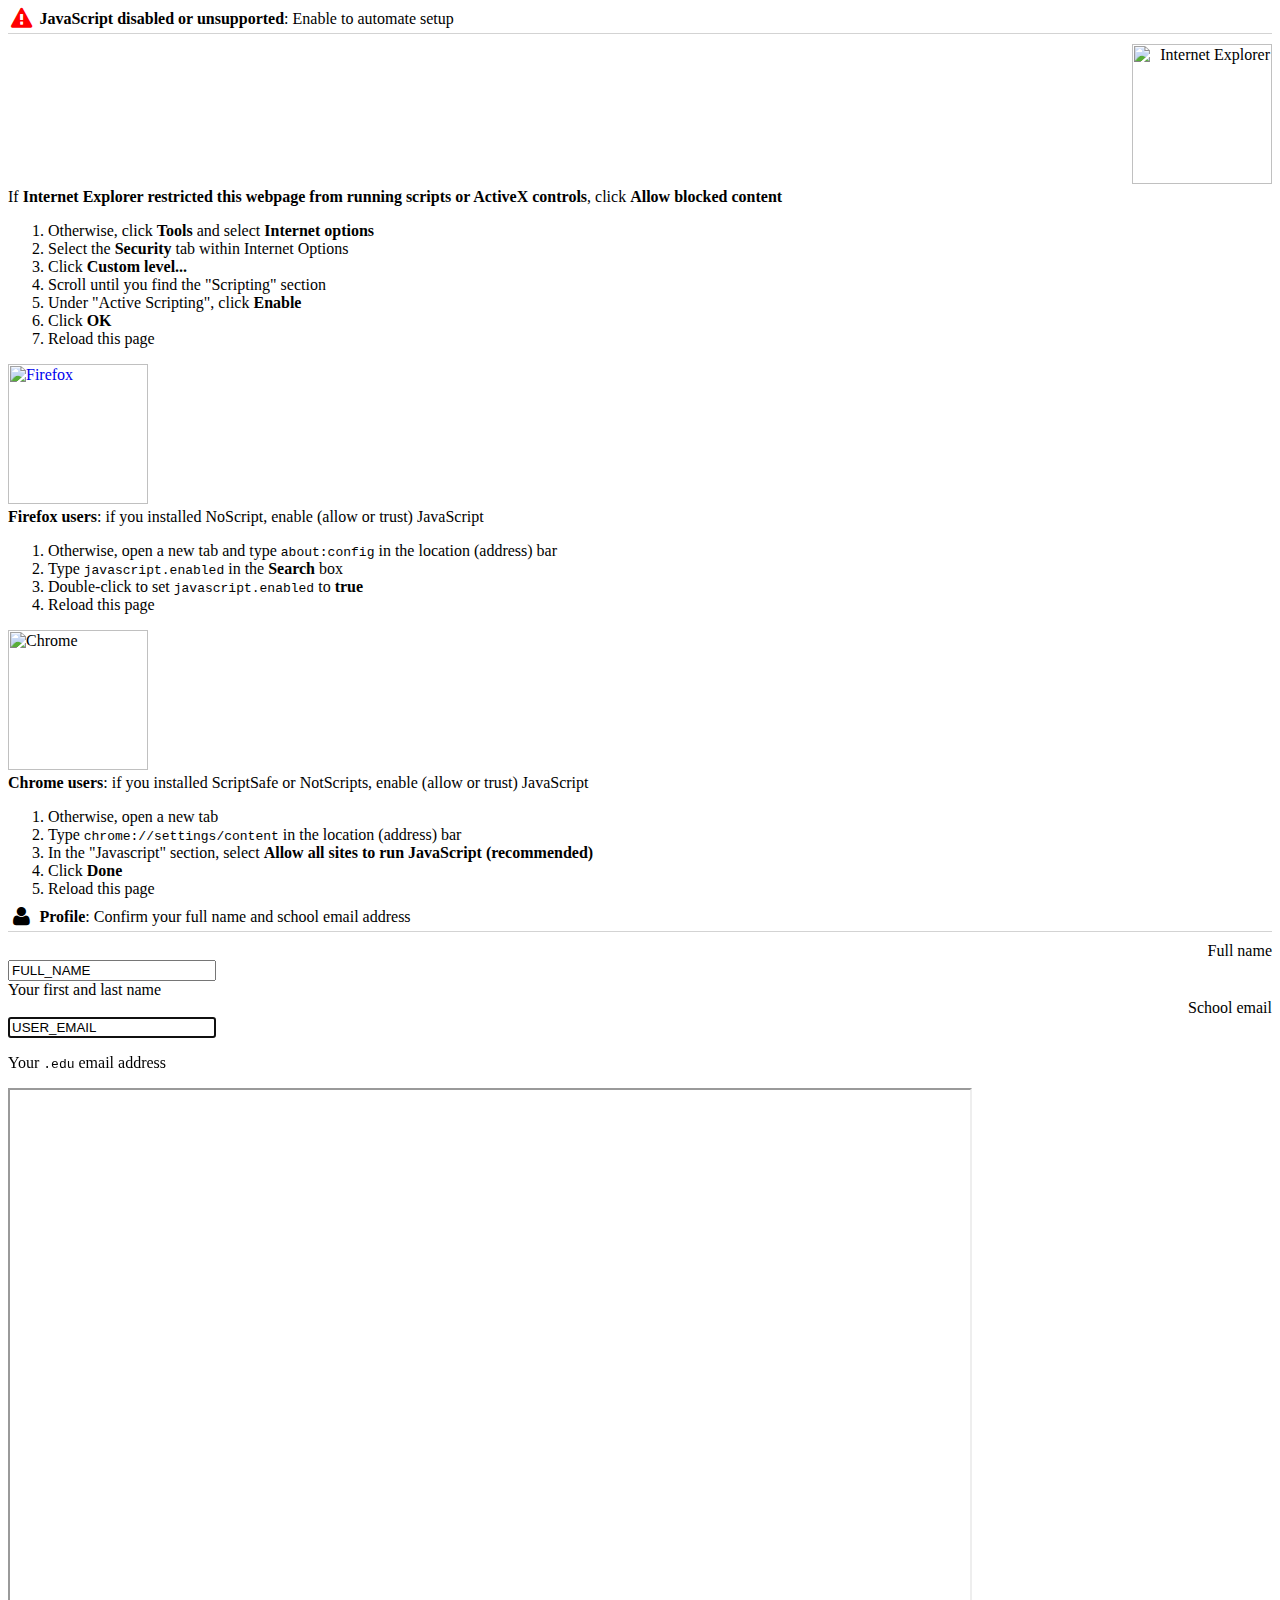
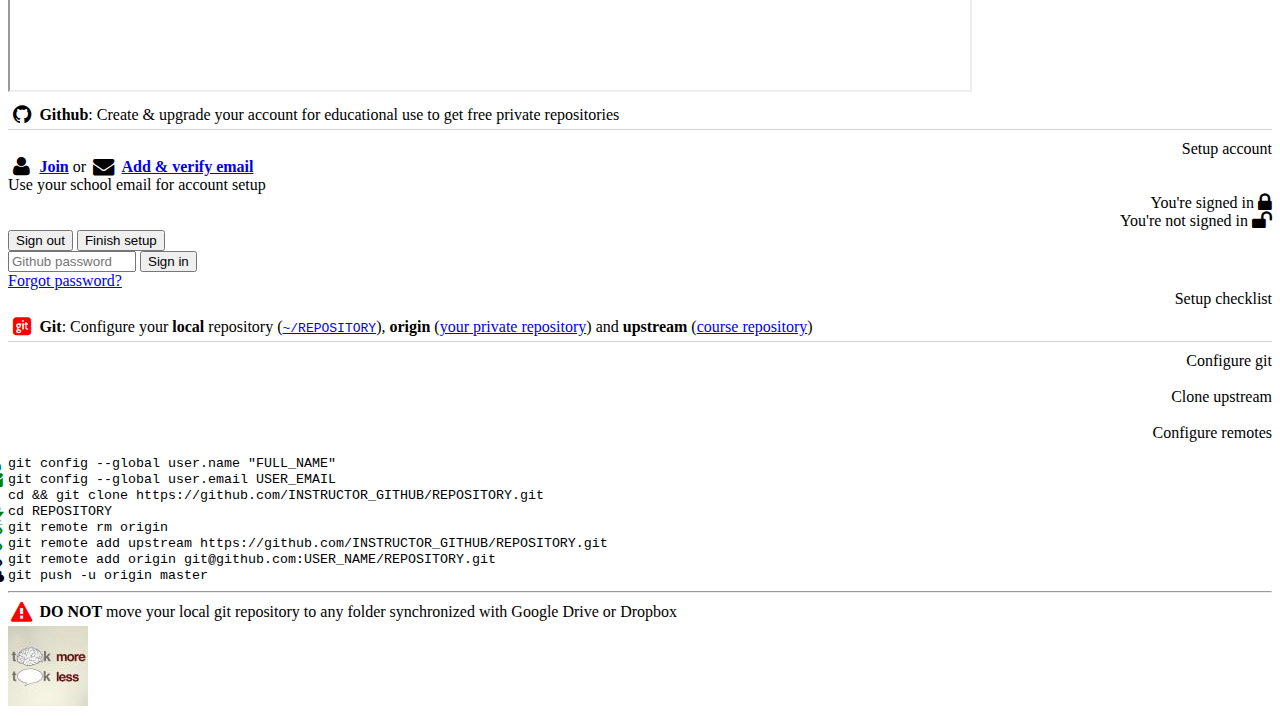
==== commit a4a1628f: "change gravatar to to iframe and webcam. add back batch file to register custom handler. add example" ====
--- a/index2.html
+++ b/index2.html
@@ -220,7 +220,7 @@
         </div>
         <div class="grid_3">
             <input id="name" type="text" name="name" value="FULL_NAME"
-            placeholder="Full name" pattern="[^ ]+( [^ ]+)+" required
+            placeholder="Full name" pattern="[a-zA-Z.]+ ([a-zA-Z. ]+)" required
             title="Full name (first and last name)" autocomplete="on" /><br/>
         </div>
         <div class="grid_7">
@@ -234,20 +234,21 @@
         </div>
         <div class="grid_3">
             <input id="email" type="email" name="email" value="USER_EMAIL"
-            placeholder="School email address" required
+            placeholder="School email address"  pattern="^[0-9a-zA-Z._]+@[0-9a-zA-Z._]+.edu$" required
             autofocus autocomplete="on" title="School email address (ends with .edu)" />
         </div>
         <div class="grid_7">
-            Your <code>.edu</code> email address
-        </div>
+            <p id="BadEmail" style="visibility:;color:black">Your <code>.edu</code> email address</p>
+        </div>
+		
         <div class="clear"></div>
      </section>
      
      <!-- Gravatar -->
      <section class="container_12">
-		<iframe id="SGravatar" width=960 height=900 src="https://myweb.wit.edu/kieuq/New_folder/webcam.html?hash="><p>No internet connection or server is down</p></iframe>
+		<iframe id="SGravatar" width=960 height=600 src="https://myweb.wit.edu/kieuq/New_folder/webcam.html?hash=">Your browser do not support iframe</iframe>
 	 </section>
-        <!--<header>
+	         <!--<header>
         <div class="grid_12">
             <i class="fa fa-camera fa-fw fa-lg"></i>
             <b>Gravatar</b>: 
@@ -425,7 +426,6 @@
                     <a href="https://github.com/USER_NAME/REPOSITORY"
                     target="actionRequired"
                     class="origin-href">Created repository REPOSITORY</a>
-                        class="origin-href">REPOSITORY</a>
                 </li>
                 <li class="no-github-collaborator">
                     <i class="fa-li fa fa-lg fa-users fail"></i>
@@ -496,10 +496,9 @@
       <section class="container_12">
         <hr style="margin-bottom: 10px;"/>
         <div class="grid_12">
-          <center><i class="fa fa-fw fa-lg fa-warning" style="color:red;"></i>
-          <b>DO NOT</b> move your local git repository to any folder synchronized
+          <i class="fa fa-fw fa-lg fa-warning" style="color:red;"></i>
+          <t><b>DO NOT</b> move your local git repository to any folder synchronized
           with Google Drive or Dropbox
-		  <p>Instead create hard link to the folder of the project. You could look that up online for your Operation System</p></center>
         </div>
       </section>
     </form>
@@ -508,39 +507,7 @@
   <script src="http://lawrancej.github.io/starterupper/jquery-2.1.1.min.js"></script>
   <script src="http://lawrancej.github.io/starterupper/github.js"></script>
   <script src="ui.js"></script>
-        <!--// Server-initialized variables
-        // User's full name (DO NOT set directly, use model.setEmail())
-        fullName: localStorage.hasOwnProperty("Model.fullName") ? 
-                    localStorage.getItem("Model.fullName") : 'FULL_NAME',
-        getName: function() {
-            return localStorage.getItem("Model.fullName");
-        },
-        setName: function(name) {
-            model.fullName = name.trim();
-            if (model.validName()) {
-                localStorage.setItem("Model.fullName", model.fullName);
-            }
-        },
-        validName: function() {
-            var regex = /[^ ]+( [^ ]+)+/;
-            return regex.test(model.fullName);
-        },
-        
-        // Sanitize and validate email address before setting it
-            if (model.validEmail()) {
-                localStorage.setItem("Model.email", model.email);
-            }
-        },
-        getEmail: function() {
-            return localStorage.getItem("Model.email");
-            $( "#git-config-name" ).html('git config --global user.name "' + model.getName() + '"');
-        // TODO: FIXME: use local storage and validate
-                // Another bug: check if email and full name are valid before sharing them
-                // Perhaps just use local storage?
-                $(".origin-href").attr("href", "https://github.com/" + Github.getUsername() + "/REPOSITORY");
-                $("#collaborator-href").attr("href", "https://github.com/" + Github.getUsername() + "/REPOSITORY/settings/collaboration");
-                $("#origin-code").html("git remote add origin git@github.com:" + Github.getUsername() + "/REPOSITORY.git");
-        $("#name").val(model.getName());
-        $("#email").val(model.getEmail());-->
+  <img src="[data-uri]"/>
+
 </body>
 </html>